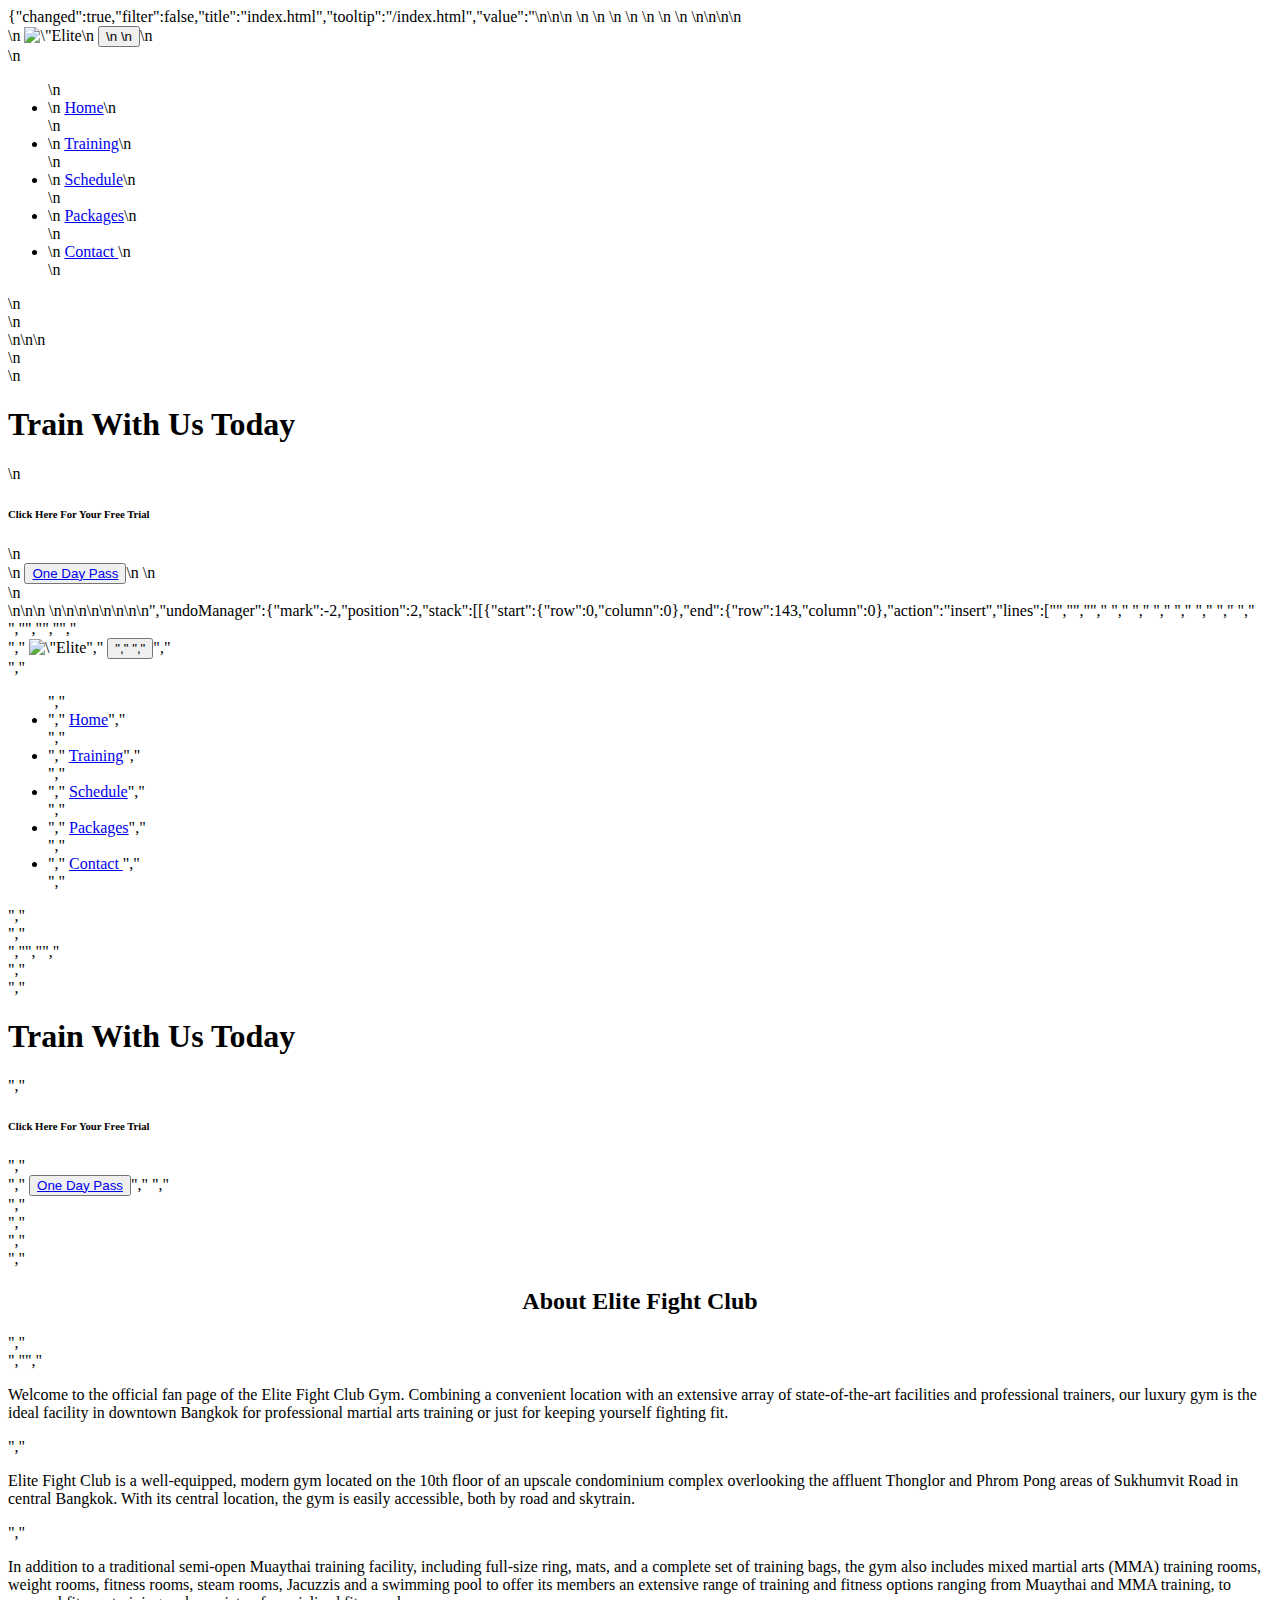
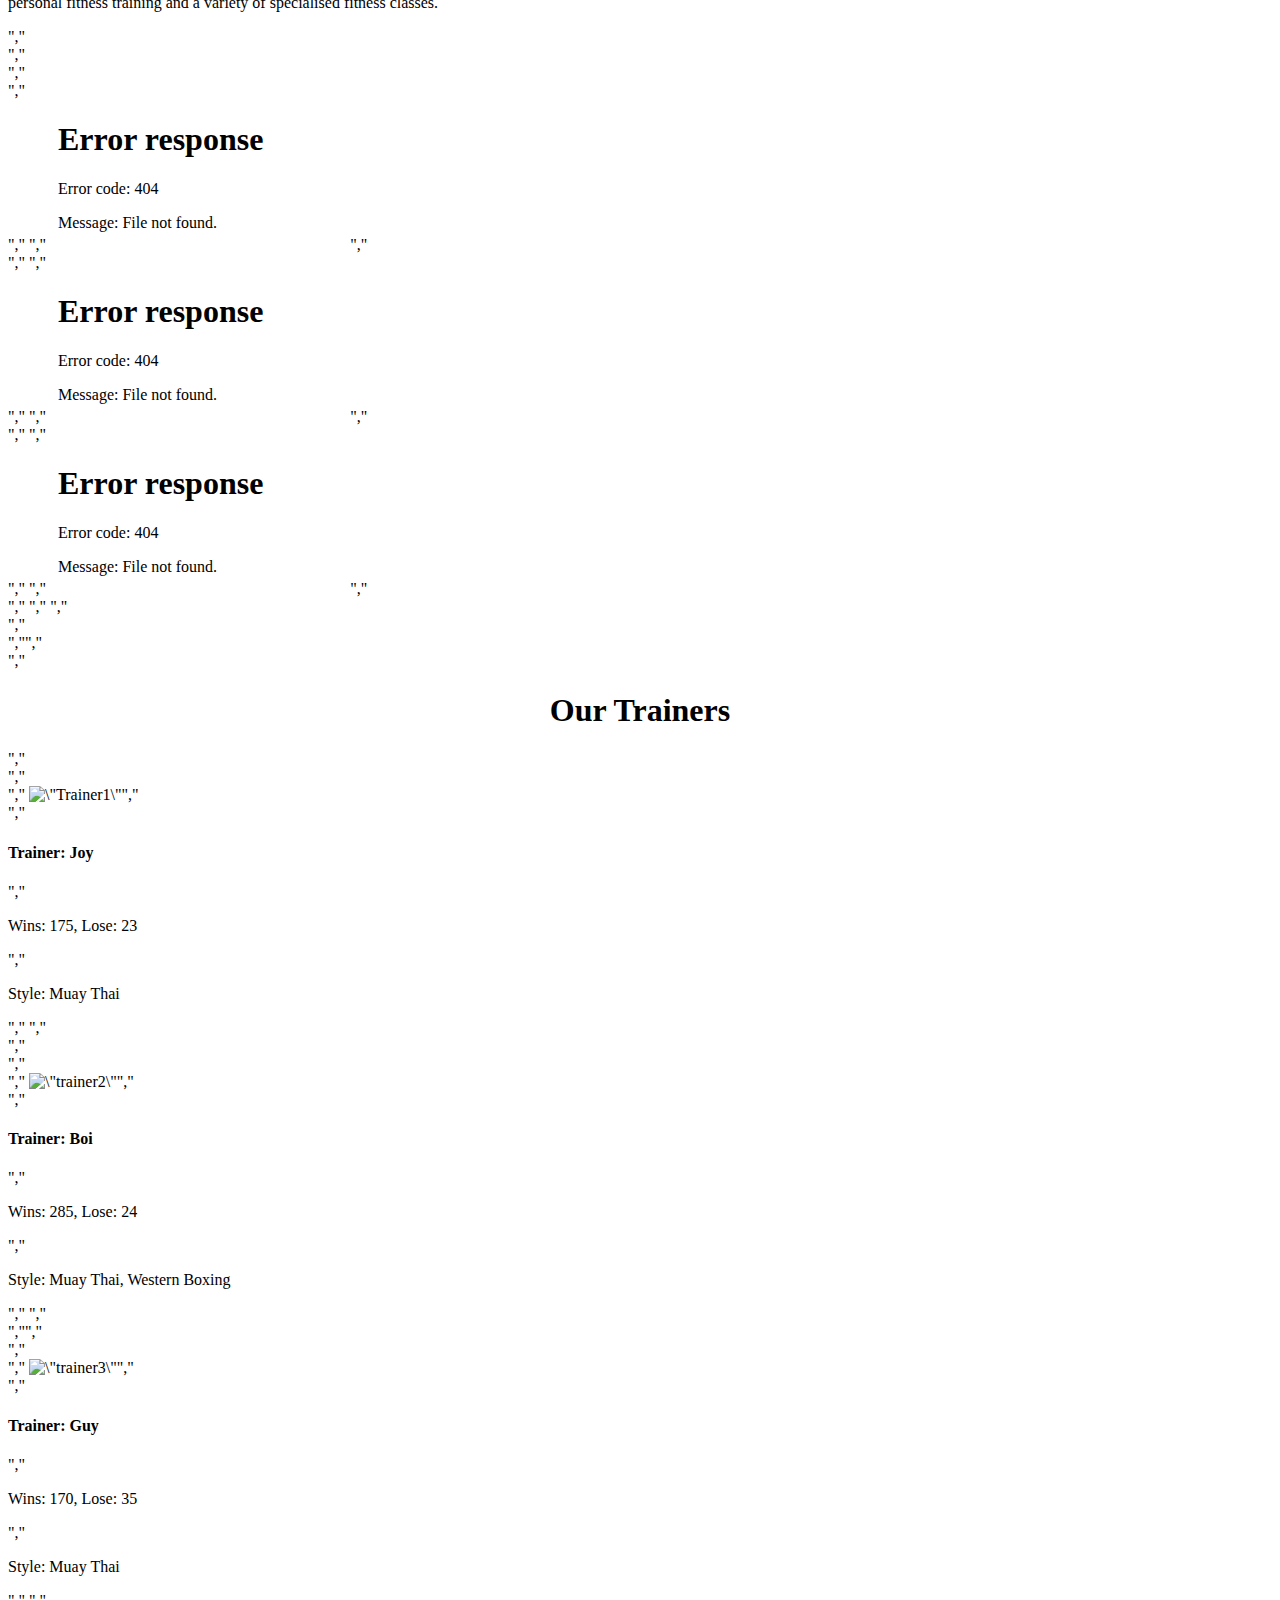
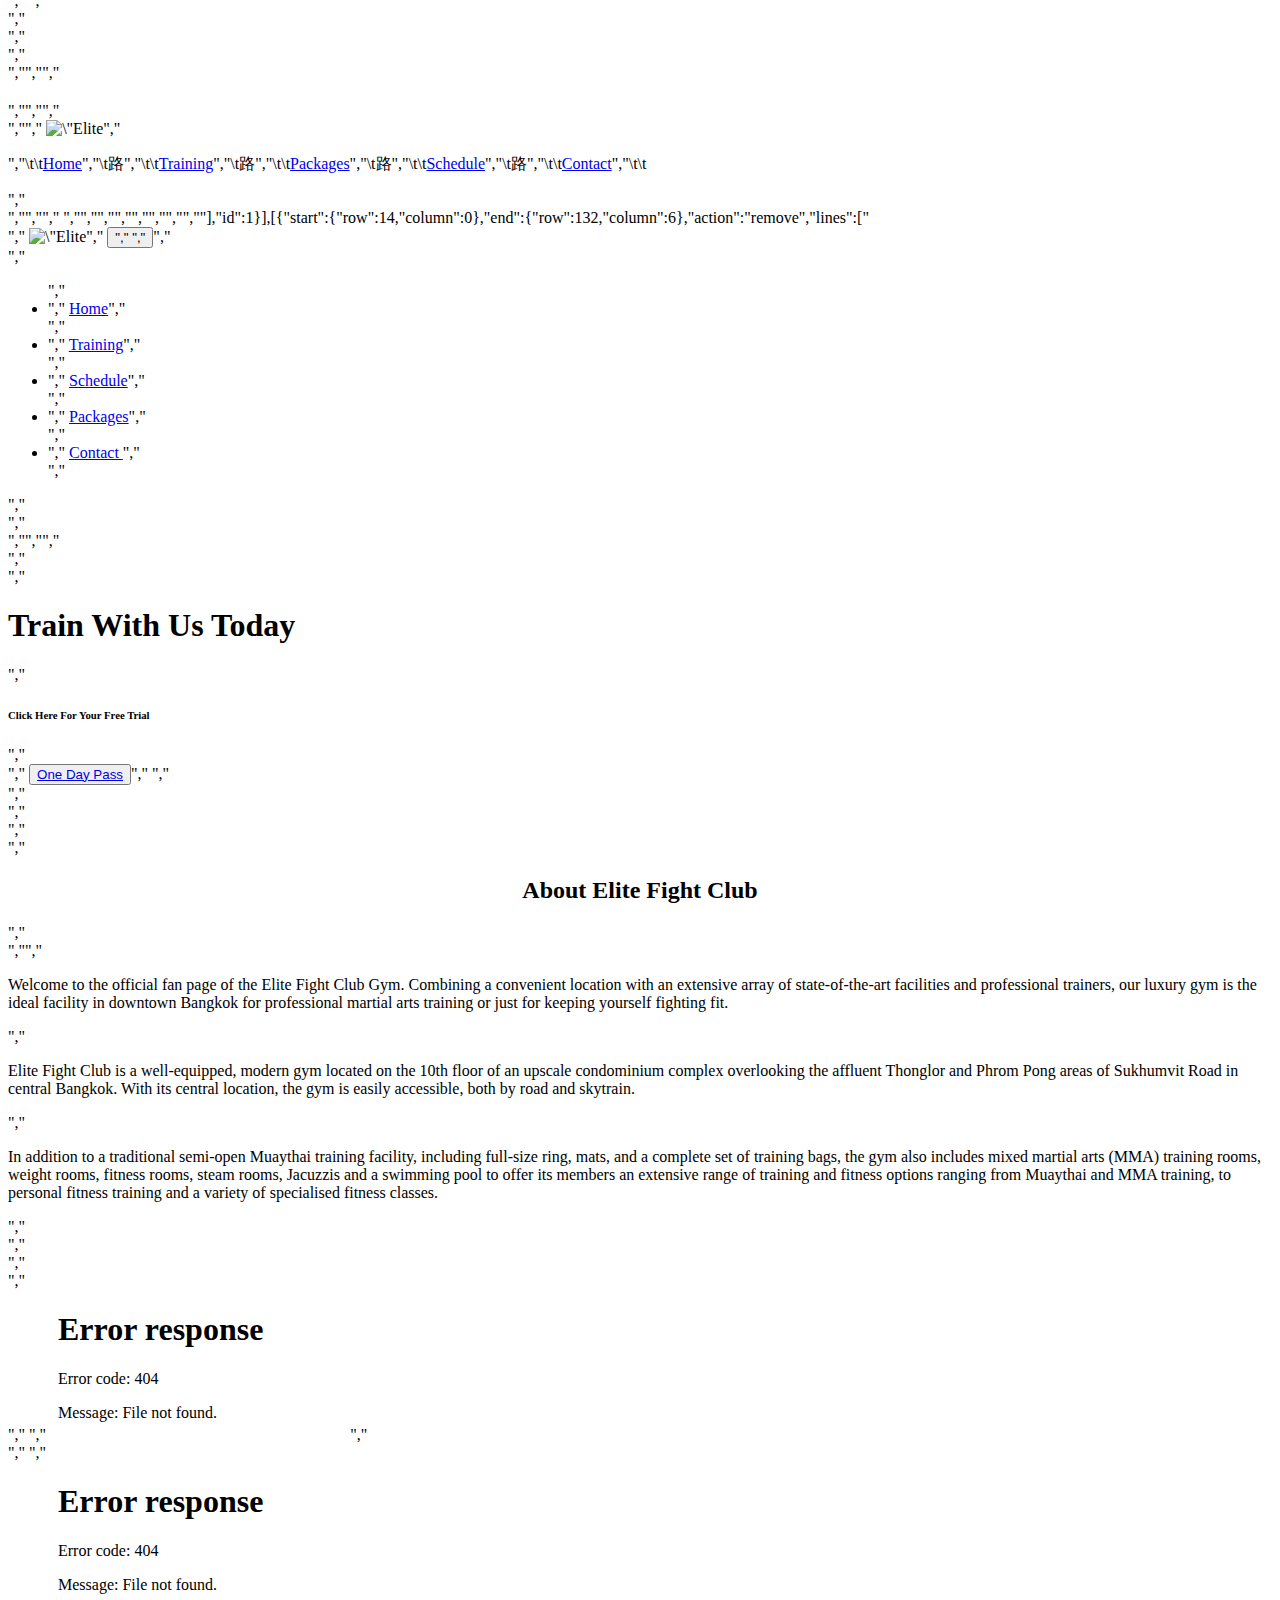
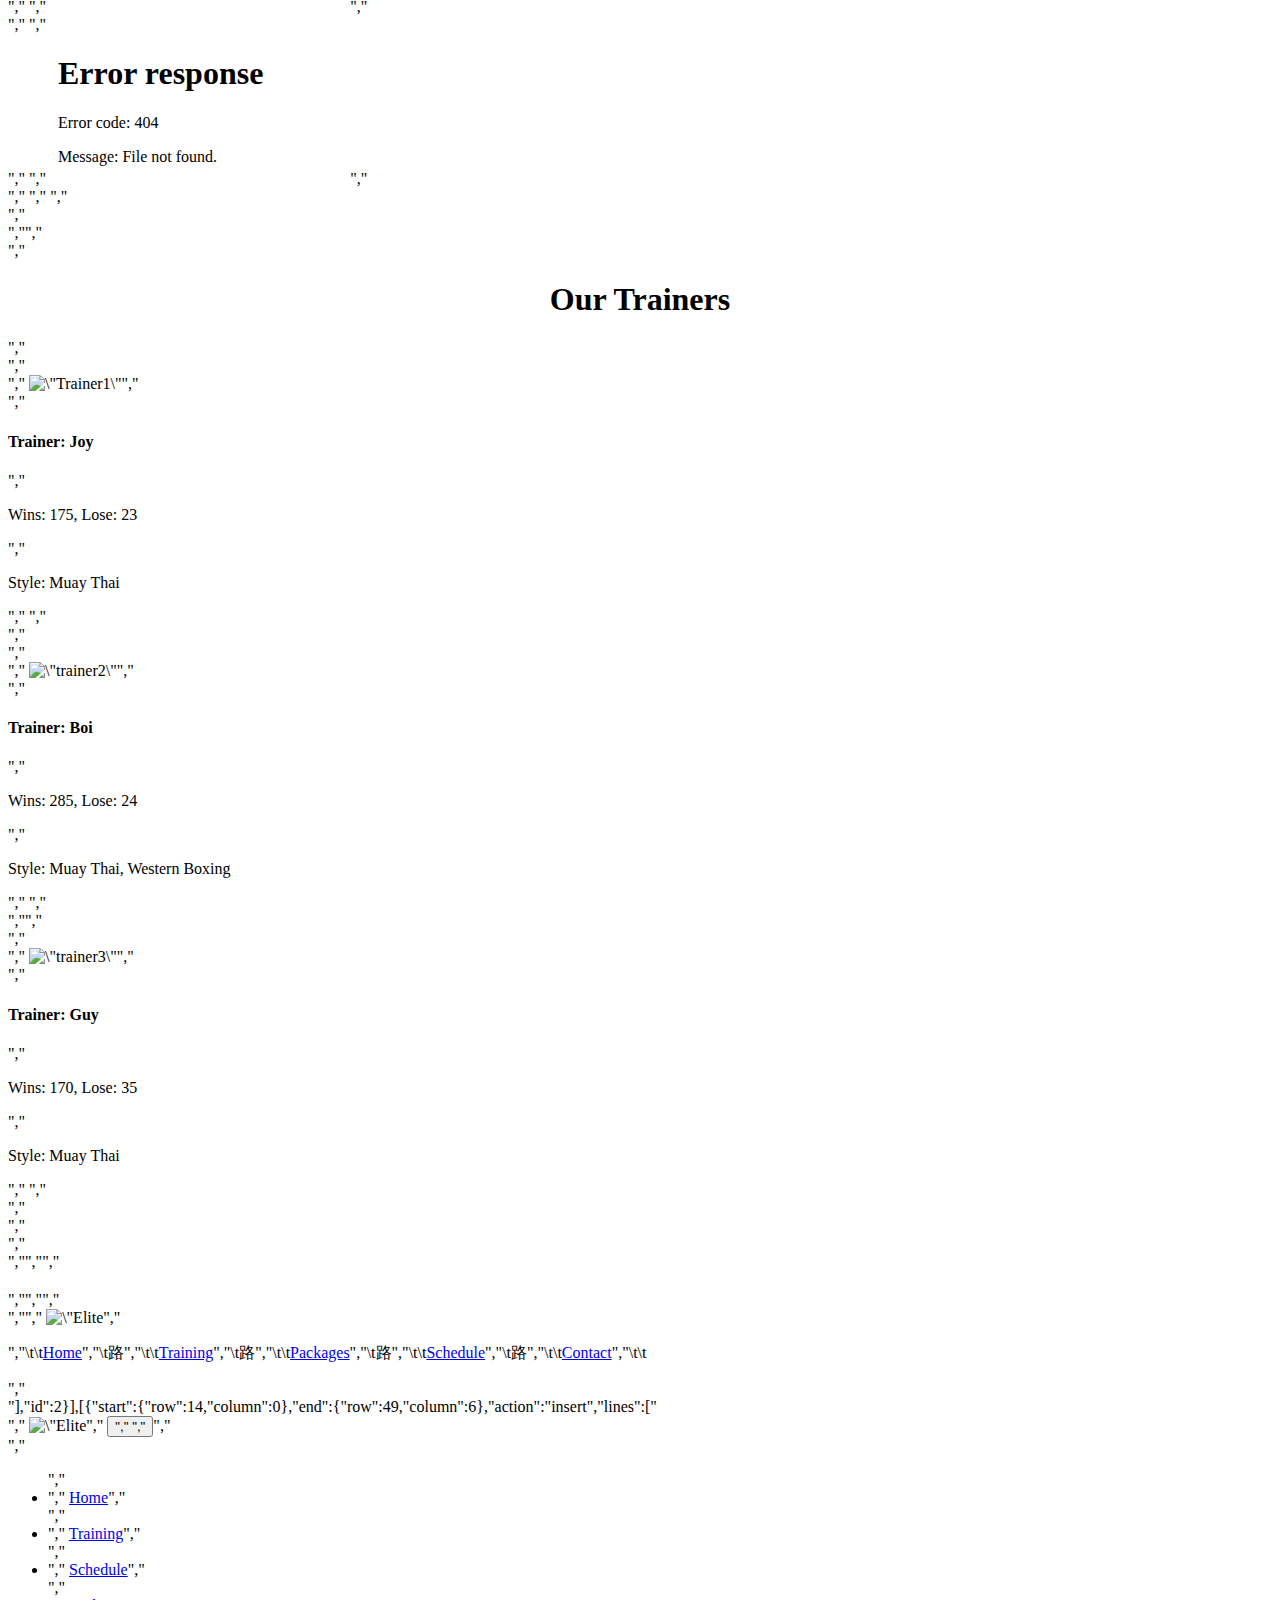
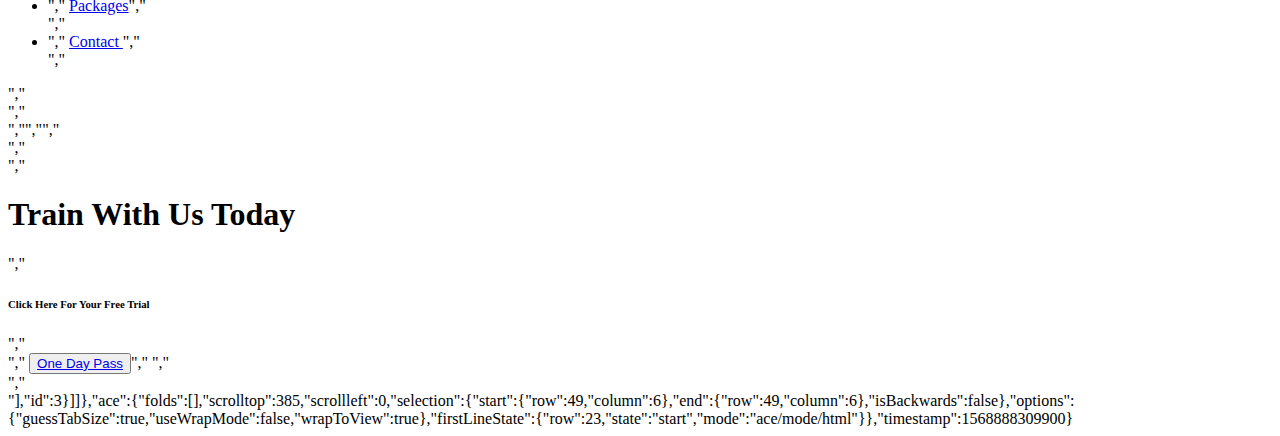
==== .c9/metadata/environment/index.html @ b1c4db04 "added nav bar and hero image" ====
{"changed":true,"filter":false,"title":"index.html","tooltip":"/index.html","value":"<!DOCTYPE html>\n<html lang=\"en\">\n<head>\n  <title>Boxing Gym Project</title>\n  <meta charset=\"utf-8\">\n  <meta name=\"viewport\" content=\"width=device-width, initial-scale=1\">\n  <link rel=\"stylesheet\" href=\"https://maxcdn.bootstrapcdn.com/bootstrap/4.3.1/css/bootstrap.min.css\">\n  <script src=\"https://ajax.googleapis.com/ajax/libs/jquery/3.4.1/jquery.min.js\"></script>\n  <script src=\"https://cdnjs.cloudflare.com/ajax/libs/popper.js/1.14.7/umd/popper.min.js\"></script>\n  <script src=\"https://maxcdn.bootstrapcdn.com/bootstrap/4.3.1/js/bootstrap.min.js\"></script>\n  <link href=\"style.css\" rel=\"stylesheet\" type=\"text/css\" />\n</head>\n<body>\n\n<nav class=\"navbar navbar-expand-md navbar-dark\">\n  <img src=\"images/banner1.png\" alt=\"Elite Fight Club\" style=\"width:200px;\">\n  <button class=\"navbar-toggler\" type=\"button\" data-toggle=\"collapse\" data-target=\"#collapsibleNavbar\">\n    <span class=\"navbar-toggler-icon\"></span>\n  </button>\n  <div class=\"collapse navbar-collapse\" id=\"collapsibleNavbar\">\n    <ul class=\"navbar-nav\">\n      <li class=\"nav-item\">\n        <a class=\"nav-link\" href=\"index.html\">Home</a>\n      </li>\n      <li class=\"nav-item\">\n        <a class=\"nav-link\" href=\"training.html\">Training</a>\n      </li>\n      <li class=\"nav-item\">\n        <a class=\"nav-link\" href=\"schedule.html\">Schedule</a>\n      </li>  \n      <li class=\"nav-item\">\n        <a class=\"nav-link\" href=\"packages.html\">Packages</a>\n      </li>   \n      <li class=\"nav-item\">\n        <a class=\"nav-link\" href=\"contact.html\">Contact </a>\n      </li> \n    </ul>\n  </div>  \n</nav>\n\n\n<div class=\"hero-image\">\n  <div class=\"hero-text\">\n    <h1>Train With Us Today</h1>\n    <h6>Click Here For Your Free Trial</h6>\n    <br/>\n    <button><a href=\"contact.html\">One Day Pass</a></button>\n    \n  </div>\n</div>\n\n</body>\n</html> \n\n<script src=\"script.js\"></script>\n</body>\n</html>\n\n\n\n","undoManager":{"mark":-2,"position":2,"stack":[[{"start":{"row":0,"column":0},"end":{"row":143,"column":0},"action":"insert","lines":["<!DOCTYPE html>","<html lang=\"en\">","<head>","  <title>Boxing Gym Project</title>","  <meta charset=\"utf-8\">","  <meta name=\"viewport\" content=\"width=device-width, initial-scale=1\">","  <link rel=\"stylesheet\" href=\"https://maxcdn.bootstrapcdn.com/bootstrap/4.3.1/css/bootstrap.min.css\">","  <script src=\"https://ajax.googleapis.com/ajax/libs/jquery/3.4.1/jquery.min.js\"></script>","  <script src=\"https://cdnjs.cloudflare.com/ajax/libs/popper.js/1.14.7/umd/popper.min.js\"></script>","  <script src=\"https://maxcdn.bootstrapcdn.com/bootstrap/4.3.1/js/bootstrap.min.js\"></script>","  <link href=\"style.css\" rel=\"stylesheet\" type=\"text/css\" />","</head>","<body>","","<nav class=\"navbar navbar-expand-md navbar-dark\">","  <img src=\"images/banner1.png\" alt=\"Elite Fight Club\" style=\"width:200px;\">","  <button class=\"navbar-toggler\" type=\"button\" data-toggle=\"collapse\" data-target=\"#collapsibleNavbar\">","    <span class=\"navbar-toggler-icon\"></span>","  </button>","  <div class=\"collapse navbar-collapse\" id=\"collapsibleNavbar\">","    <ul class=\"navbar-nav\">","      <li class=\"nav-item\">","        <a class=\"nav-link\" href=\"index.html\">Home</a>","      </li>","      <li class=\"nav-item\">","        <a class=\"nav-link\" href=\"training.html\">Training</a>","      </li>","      <li class=\"nav-item\">","        <a class=\"nav-link\" href=\"schedule.html\">Schedule</a>","      </li>  ","      <li class=\"nav-item\">","        <a class=\"nav-link\" href=\"packages.html\">Packages</a>","      </li>   ","      <li class=\"nav-item\">","        <a class=\"nav-link\" href=\"contact.html\">Contact </a>","      </li> ","    </ul>","  </div>  ","</nav>","","","<div class=\"hero-image\">","  <div class=\"hero-text\">","    <h1>Train With Us Today</h1>","    <h6>Click Here For Your Free Trial</h6>","    <br/>","    <button><a href=\"contact.html\">One Day Pass</a></button>","    ","  </div>","</div>","<div class=\"container-fluid\">","  <br/>","  <h2 align='center'>About Elite Fight Club</h2>","  <br/>","","  <p class=\"text-justify\">Welcome to the official fan page of the Elite Fight Club Gym. Combining a convenient location with an extensive array of state-of-the-art facilities and professional trainers, our luxury gym is the ideal facility in downtown Bangkok for professional martial arts training or just for keeping yourself fighting fit.</p>","  <p class=\"text-justify\">Elite Fight Club is a well-equipped, modern gym located on the 10th floor of an upscale condominium complex overlooking the affluent Thonglor and Phrom Pong areas of Sukhumvit Road in central Bangkok. With its central location, the gym is easily accessible, both by road and skytrain.</p>","  <p class=\"text-justify\">In addition to a traditional semi-open Muaythai training facility, including full-size ring, mats, and a complete set of training bags, the gym also includes mixed martial arts (MMA) training rooms, weight rooms, fitness rooms, steam rooms, Jacuzzis and a swimming pool to offer its members an extensive range of training and fitness options ranging from Muaythai and MMA training, to personal fitness training and a variety of specialised fitness classes.</p>","</div>","<div class=\"container-fluid\">","  <div class=\"row\">","  <div class=\"column\">","    ","    <iframe width=\"400\" height=\"300\" src=\"https://www.youtube.com/embed/GxixYoEFprk\" frameborder=\"0\" allow=\"accelerometer; autoplay; encrypted-media; gyroscope; picture-in-picture\" allowfullscreen></iframe>","  </div>","  ","  <div class=\"column\">","    ","    <iframe width=\"400\" height=\"300\" src=\"https://www.youtube.com/embed/r7V7gHE11P8\" frameborder=\"0\" allow=\"accelerometer; autoplay; encrypted-media; gyroscope; picture-in-picture\" allowfullscreen></iframe>","  </div>","  ","  <div class=\"column\">","    ","    <iframe width=\"400\" height=\"300\" src=\"https://www.youtube.com/embed/Yy4F-HZTTZk\" frameborder=\"0\" allow=\"accelerometer; autoplay; encrypted-media; gyroscope; picture-in-picture\" allowfullscreen></iframe>","  </div>","  "," ","  </div>","</div>","","<div class=\"container-fluid1\">","  <h1 align='center'>Our Trainers</h1>","  <div class=\"row\">","  <div class=\"column\">","    <img src=\"images/trainer1.jpg\" alt=\"Trainer1\" style=\"width:100%\">","    <div class=\"card-body\">","      <h4 class=\"card-title\">Trainer: Joy</h4>","      <p class=\"card-text\">Wins: 175, Lose: 23</p>","      <p class=\"card-text\">Style: Muay Thai</p>","      ","    </div>","  </div>","  <div class=\"column\">","    <img src=\"images/trainer2.jpg\" alt=\"trainer2\" style=\"width:100%\">","    <div class=\"card-body\">","      <h4 class=\"card-title\">Trainer: Boi</h4>","      <p class=\"card-text\">Wins: 285, Lose: 24</p>","      <p class=\"card-text\">Style: Muay Thai, Western Boxing</p>","      ","    </div>","","  </div>","  <div class=\"column\">","    <img src=\"images/trainer3.jpg\" alt=\"trainer3\" style=\"width:100%\">","    <div class=\"card-body\">","      <h4 class=\"card-title\">Trainer: Guy</h4>","      <p class=\"card-text\">Wins: 170, Lose: 35</p>","      <p class=\"card-text\">Style: Muay Thai</p>","      ","    </div>","  </div>","</div>","</div>","","","<div style='height:20px'></div>","","","<div class=\"footer\">","","  <img src=\"images/banner1.png\" alt=\"Elite Fight Club\" style=\"width:400px;\">","  <p class=\"footer-links\">","\t\t<a href=\"index.html\">Home</a>","\t·","\t\t<a href=\"training.html\">Training</a>","\t·","\t\t<a href=\"packages.html\">Packages</a>","\t·","\t\t<a href=\"schedule.html\">Schedule</a>","\t·","\t\t<a href=\"contact.html\">Contact</a>","\t\t</p>","</div>","","</body>","</html> ","","<script src=\"script.js\"></script>","</body>","</html>","","","",""],"id":1}],[{"start":{"row":14,"column":0},"end":{"row":132,"column":6},"action":"remove","lines":["<nav class=\"navbar navbar-expand-md navbar-dark\">","  <img src=\"images/banner1.png\" alt=\"Elite Fight Club\" style=\"width:200px;\">","  <button class=\"navbar-toggler\" type=\"button\" data-toggle=\"collapse\" data-target=\"#collapsibleNavbar\">","    <span class=\"navbar-toggler-icon\"></span>","  </button>","  <div class=\"collapse navbar-collapse\" id=\"collapsibleNavbar\">","    <ul class=\"navbar-nav\">","      <li class=\"nav-item\">","        <a class=\"nav-link\" href=\"index.html\">Home</a>","      </li>","      <li class=\"nav-item\">","        <a class=\"nav-link\" href=\"training.html\">Training</a>","      </li>","      <li class=\"nav-item\">","        <a class=\"nav-link\" href=\"schedule.html\">Schedule</a>","      </li>  ","      <li class=\"nav-item\">","        <a class=\"nav-link\" href=\"packages.html\">Packages</a>","      </li>   ","      <li class=\"nav-item\">","        <a class=\"nav-link\" href=\"contact.html\">Contact </a>","      </li> ","    </ul>","  </div>  ","</nav>","","","<div class=\"hero-image\">","  <div class=\"hero-text\">","    <h1>Train With Us Today</h1>","    <h6>Click Here For Your Free Trial</h6>","    <br/>","    <button><a href=\"contact.html\">One Day Pass</a></button>","    ","  </div>","</div>","<div class=\"container-fluid\">","  <br/>","  <h2 align='center'>About Elite Fight Club</h2>","  <br/>","","  <p class=\"text-justify\">Welcome to the official fan page of the Elite Fight Club Gym. Combining a convenient location with an extensive array of state-of-the-art facilities and professional trainers, our luxury gym is the ideal facility in downtown Bangkok for professional martial arts training or just for keeping yourself fighting fit.</p>","  <p class=\"text-justify\">Elite Fight Club is a well-equipped, modern gym located on the 10th floor of an upscale condominium complex overlooking the affluent Thonglor and Phrom Pong areas of Sukhumvit Road in central Bangkok. With its central location, the gym is easily accessible, both by road and skytrain.</p>","  <p class=\"text-justify\">In addition to a traditional semi-open Muaythai training facility, including full-size ring, mats, and a complete set of training bags, the gym also includes mixed martial arts (MMA) training rooms, weight rooms, fitness rooms, steam rooms, Jacuzzis and a swimming pool to offer its members an extensive range of training and fitness options ranging from Muaythai and MMA training, to personal fitness training and a variety of specialised fitness classes.</p>","</div>","<div class=\"container-fluid\">","  <div class=\"row\">","  <div class=\"column\">","    ","    <iframe width=\"400\" height=\"300\" src=\"https://www.youtube.com/embed/GxixYoEFprk\" frameborder=\"0\" allow=\"accelerometer; autoplay; encrypted-media; gyroscope; picture-in-picture\" allowfullscreen></iframe>","  </div>","  ","  <div class=\"column\">","    ","    <iframe width=\"400\" height=\"300\" src=\"https://www.youtube.com/embed/r7V7gHE11P8\" frameborder=\"0\" allow=\"accelerometer; autoplay; encrypted-media; gyroscope; picture-in-picture\" allowfullscreen></iframe>","  </div>","  ","  <div class=\"column\">","    ","    <iframe width=\"400\" height=\"300\" src=\"https://www.youtube.com/embed/Yy4F-HZTTZk\" frameborder=\"0\" allow=\"accelerometer; autoplay; encrypted-media; gyroscope; picture-in-picture\" allowfullscreen></iframe>","  </div>","  "," ","  </div>","</div>","","<div class=\"container-fluid1\">","  <h1 align='center'>Our Trainers</h1>","  <div class=\"row\">","  <div class=\"column\">","    <img src=\"images/trainer1.jpg\" alt=\"Trainer1\" style=\"width:100%\">","    <div class=\"card-body\">","      <h4 class=\"card-title\">Trainer: Joy</h4>","      <p class=\"card-text\">Wins: 175, Lose: 23</p>","      <p class=\"card-text\">Style: Muay Thai</p>","      ","    </div>","  </div>","  <div class=\"column\">","    <img src=\"images/trainer2.jpg\" alt=\"trainer2\" style=\"width:100%\">","    <div class=\"card-body\">","      <h4 class=\"card-title\">Trainer: Boi</h4>","      <p class=\"card-text\">Wins: 285, Lose: 24</p>","      <p class=\"card-text\">Style: Muay Thai, Western Boxing</p>","      ","    </div>","","  </div>","  <div class=\"column\">","    <img src=\"images/trainer3.jpg\" alt=\"trainer3\" style=\"width:100%\">","    <div class=\"card-body\">","      <h4 class=\"card-title\">Trainer: Guy</h4>","      <p class=\"card-text\">Wins: 170, Lose: 35</p>","      <p class=\"card-text\">Style: Muay Thai</p>","      ","    </div>","  </div>","</div>","</div>","","","<div style='height:20px'></div>","","","<div class=\"footer\">","","  <img src=\"images/banner1.png\" alt=\"Elite Fight Club\" style=\"width:400px;\">","  <p class=\"footer-links\">","\t\t<a href=\"index.html\">Home</a>","\t·","\t\t<a href=\"training.html\">Training</a>","\t·","\t\t<a href=\"packages.html\">Packages</a>","\t·","\t\t<a href=\"schedule.html\">Schedule</a>","\t·","\t\t<a href=\"contact.html\">Contact</a>","\t\t</p>","</div>"],"id":2}],[{"start":{"row":14,"column":0},"end":{"row":49,"column":6},"action":"insert","lines":["<nav class=\"navbar navbar-expand-md navbar-dark\">","  <img src=\"images/banner1.png\" alt=\"Elite Fight Club\" style=\"width:200px;\">","  <button class=\"navbar-toggler\" type=\"button\" data-toggle=\"collapse\" data-target=\"#collapsibleNavbar\">","    <span class=\"navbar-toggler-icon\"></span>","  </button>","  <div class=\"collapse navbar-collapse\" id=\"collapsibleNavbar\">","    <ul class=\"navbar-nav\">","      <li class=\"nav-item\">","        <a class=\"nav-link\" href=\"index.html\">Home</a>","      </li>","      <li class=\"nav-item\">","        <a class=\"nav-link\" href=\"training.html\">Training</a>","      </li>","      <li class=\"nav-item\">","        <a class=\"nav-link\" href=\"schedule.html\">Schedule</a>","      </li>  ","      <li class=\"nav-item\">","        <a class=\"nav-link\" href=\"packages.html\">Packages</a>","      </li>   ","      <li class=\"nav-item\">","        <a class=\"nav-link\" href=\"contact.html\">Contact </a>","      </li> ","    </ul>","  </div>  ","</nav>","","","<div class=\"hero-image\">","  <div class=\"hero-text\">","    <h1>Train With Us Today</h1>","    <h6>Click Here For Your Free Trial</h6>","    <br/>","    <button><a href=\"contact.html\">One Day Pass</a></button>","    ","  </div>","</div>"],"id":3}]]},"ace":{"folds":[],"scrolltop":385,"scrollleft":0,"selection":{"start":{"row":49,"column":6},"end":{"row":49,"column":6},"isBackwards":false},"options":{"guessTabSize":true,"useWrapMode":false,"wrapToView":true},"firstLineState":{"row":23,"state":"start","mode":"ace/mode/html"}},"timestamp":1568888309900}
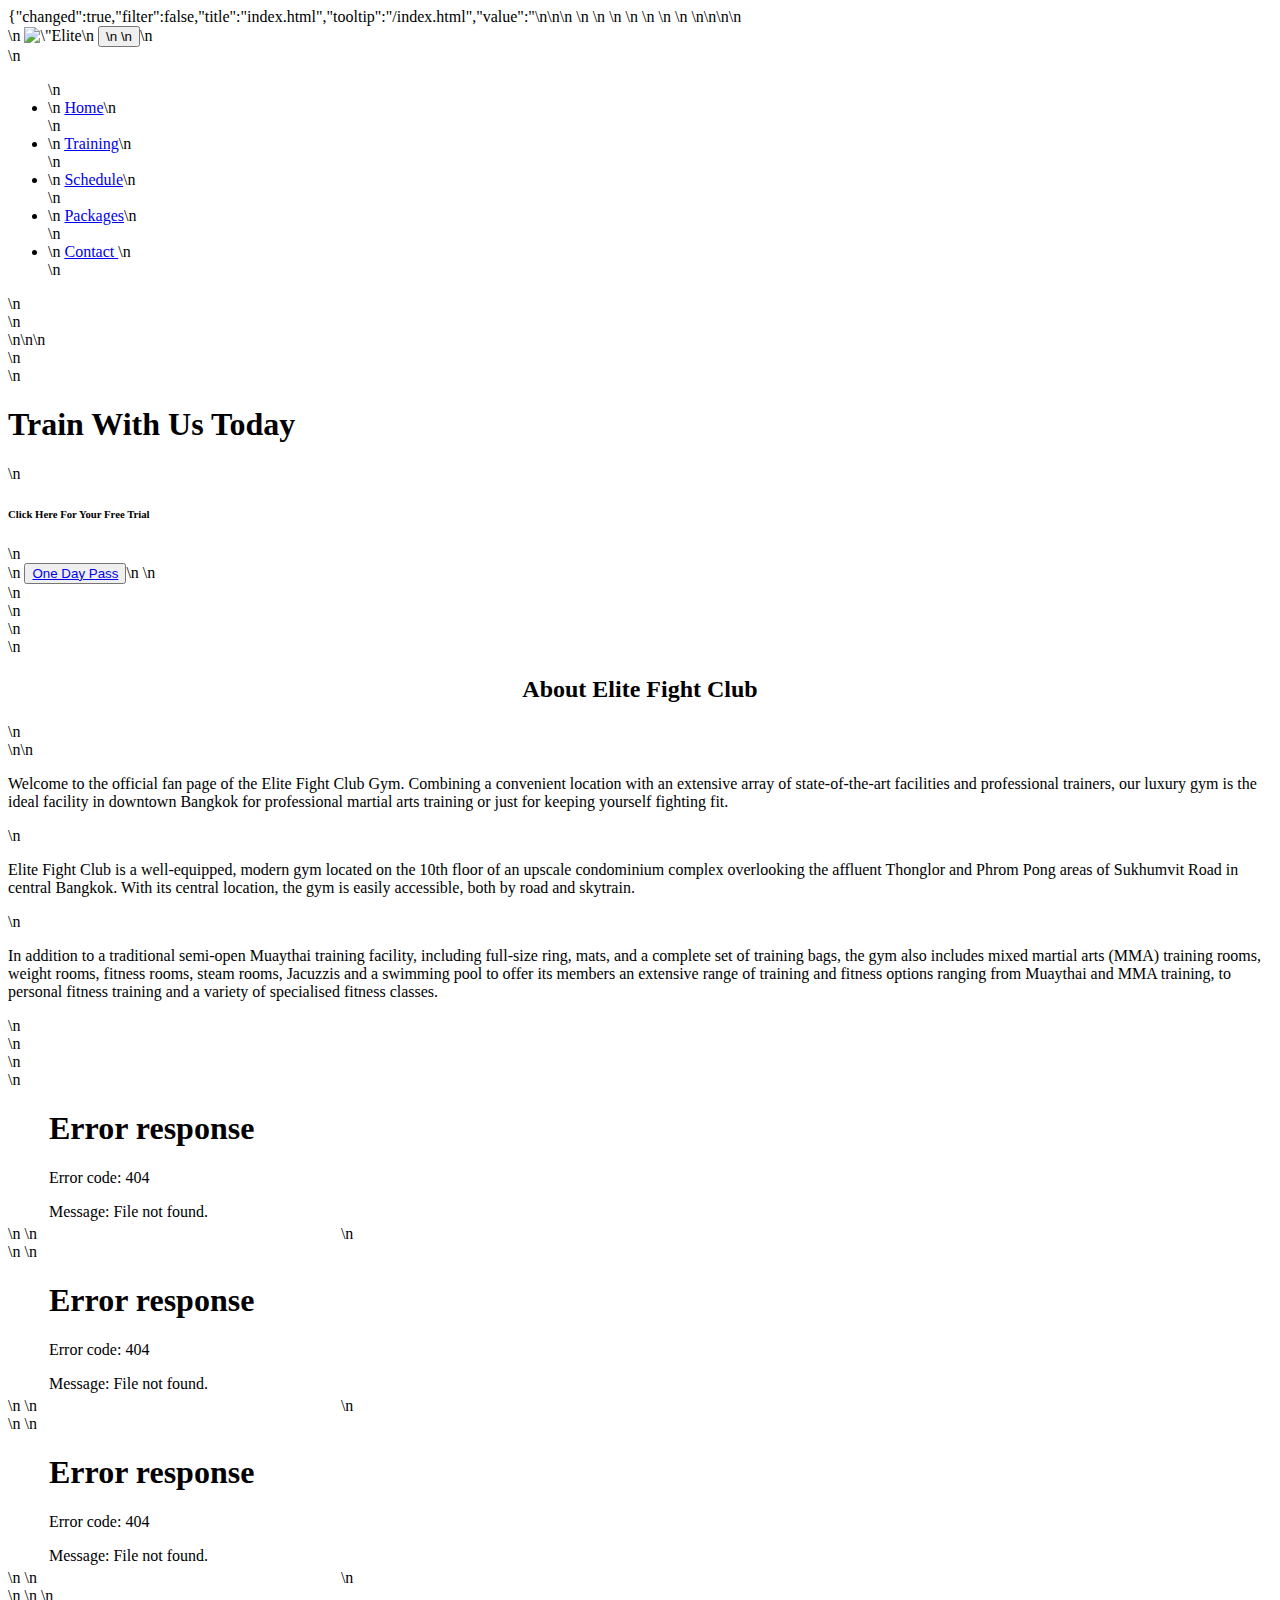
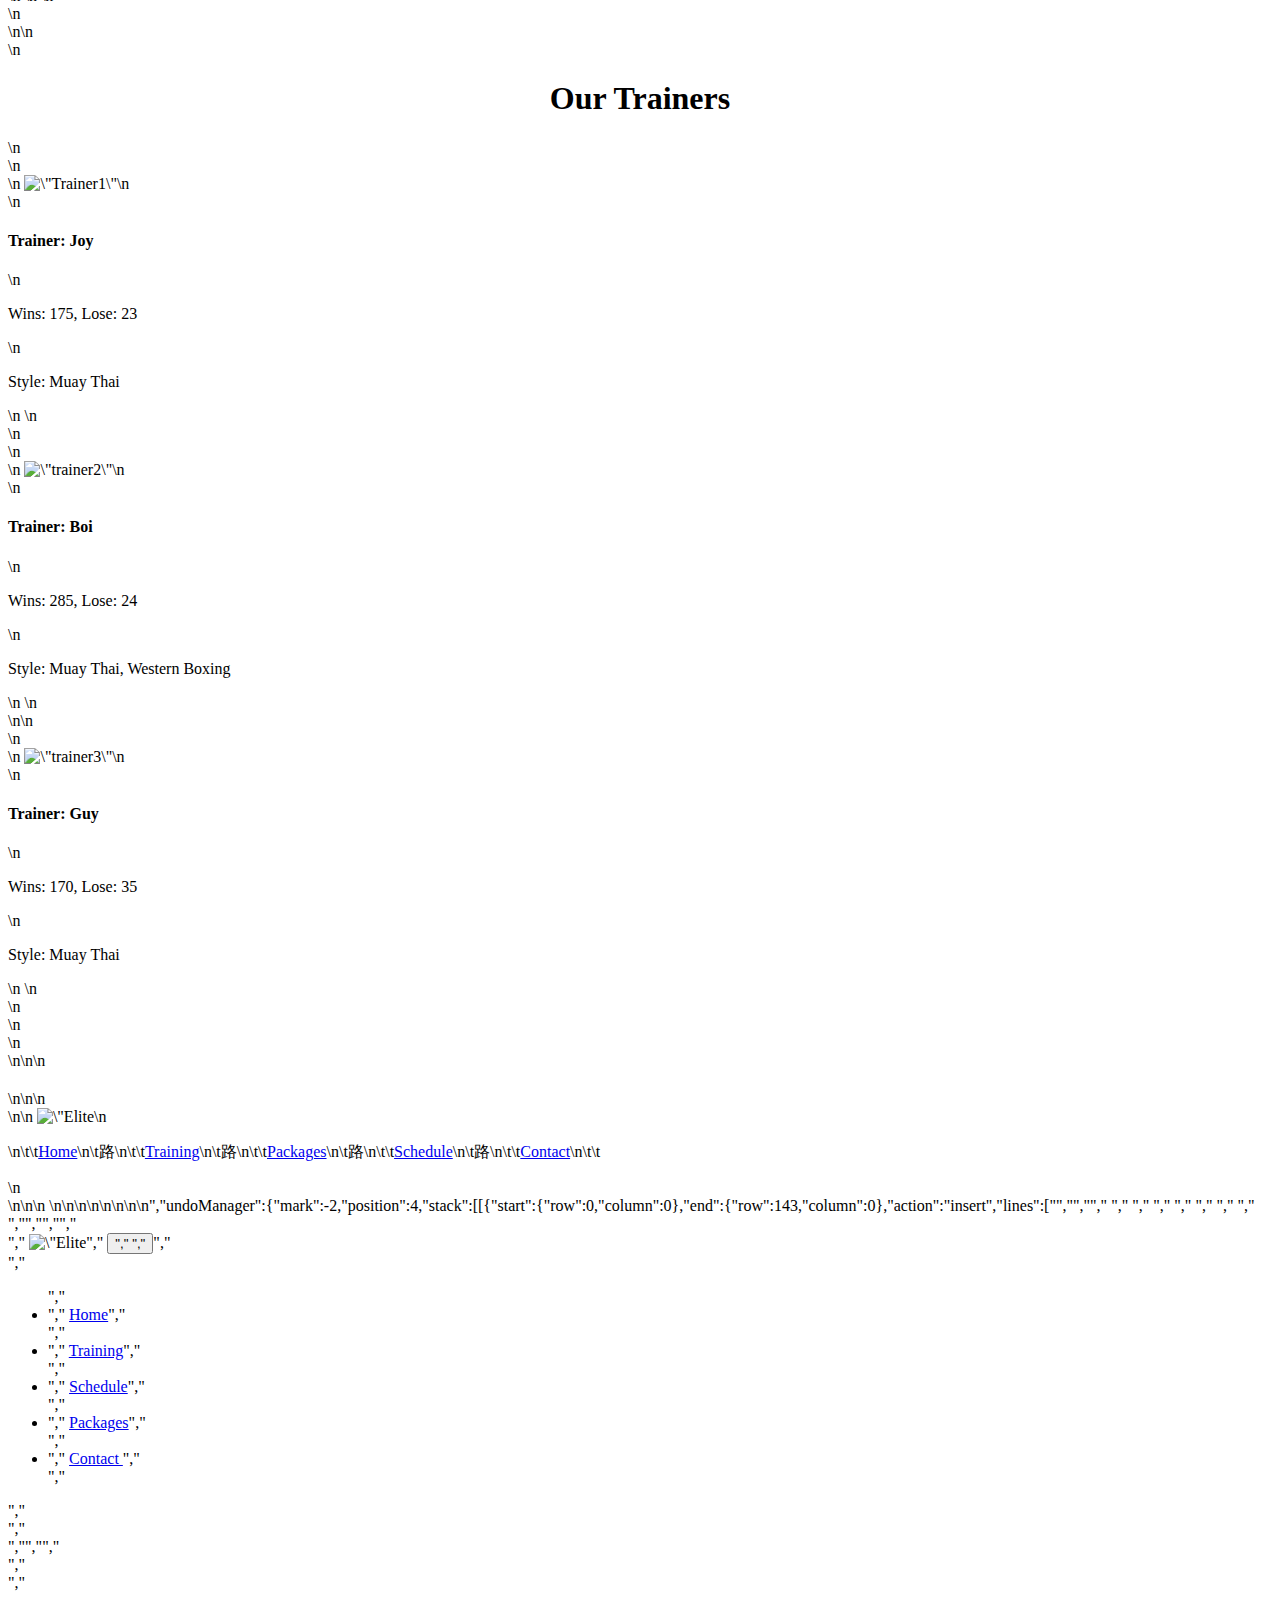
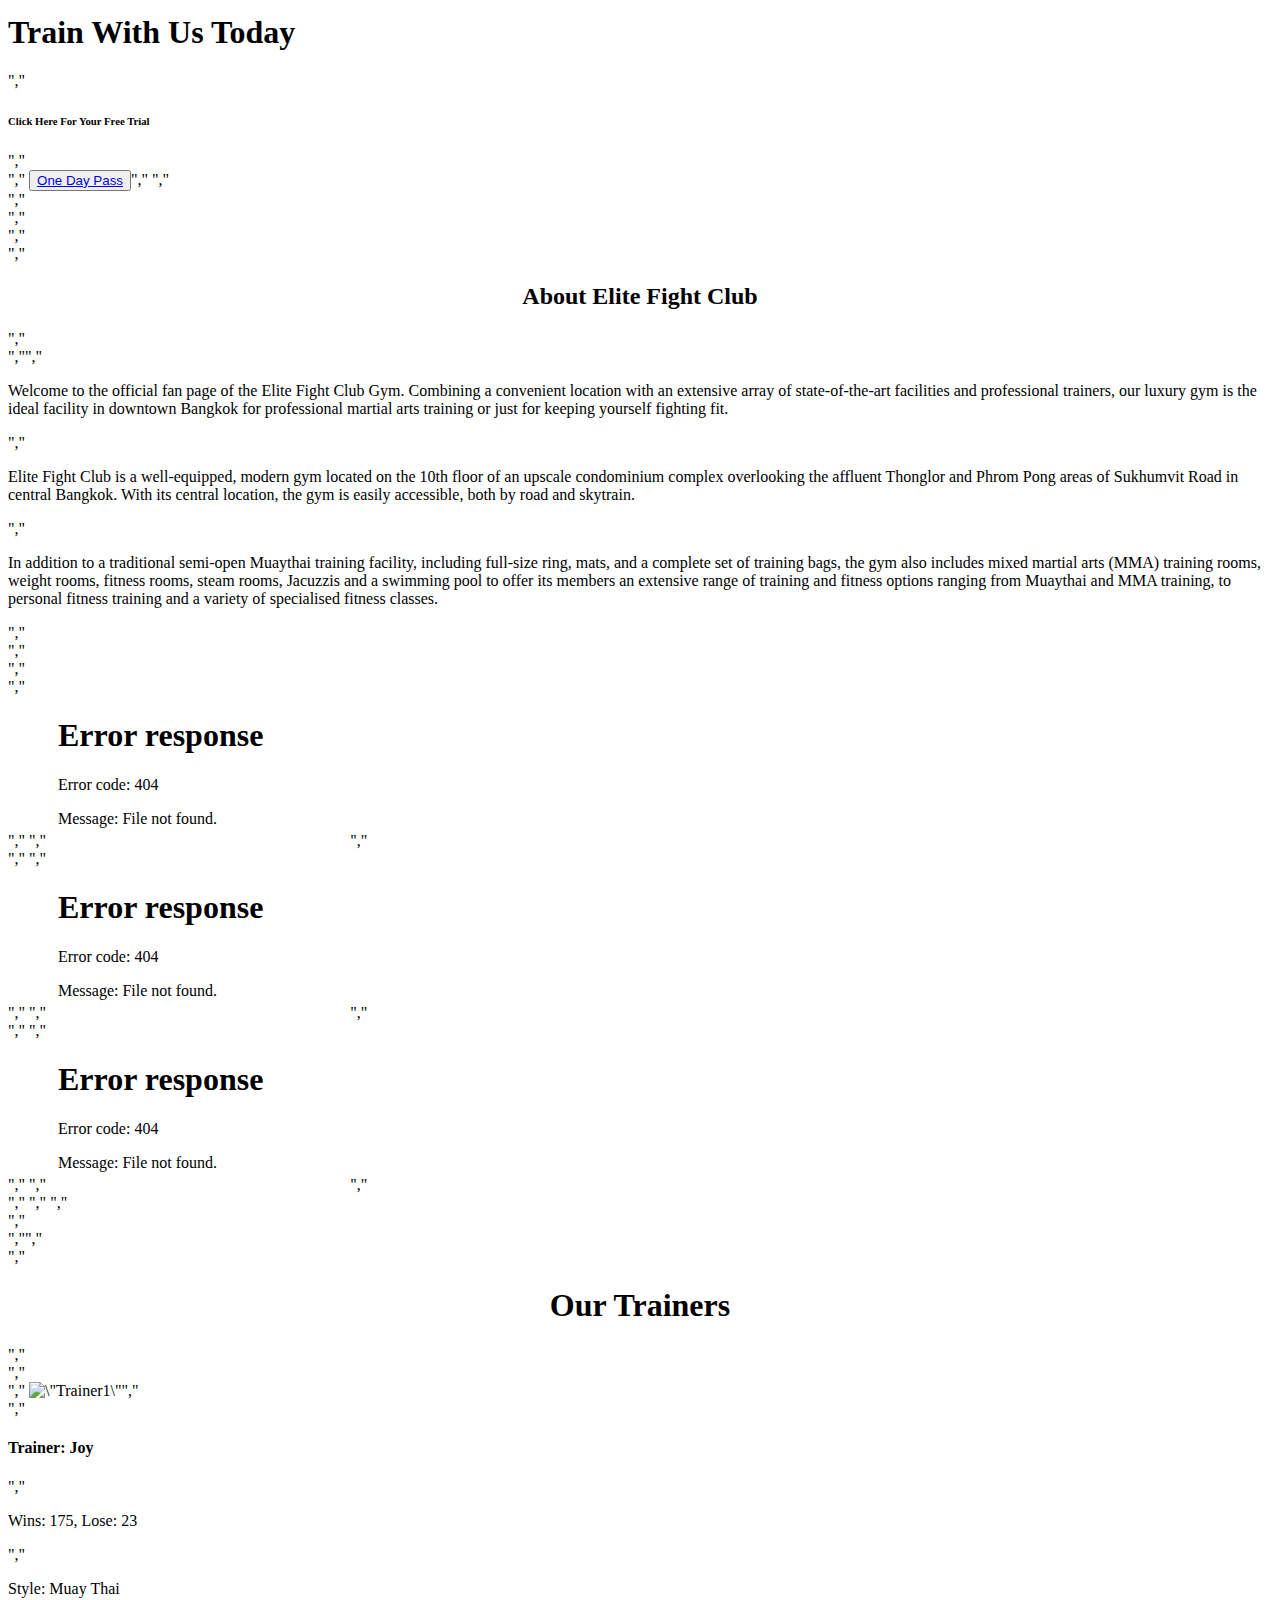
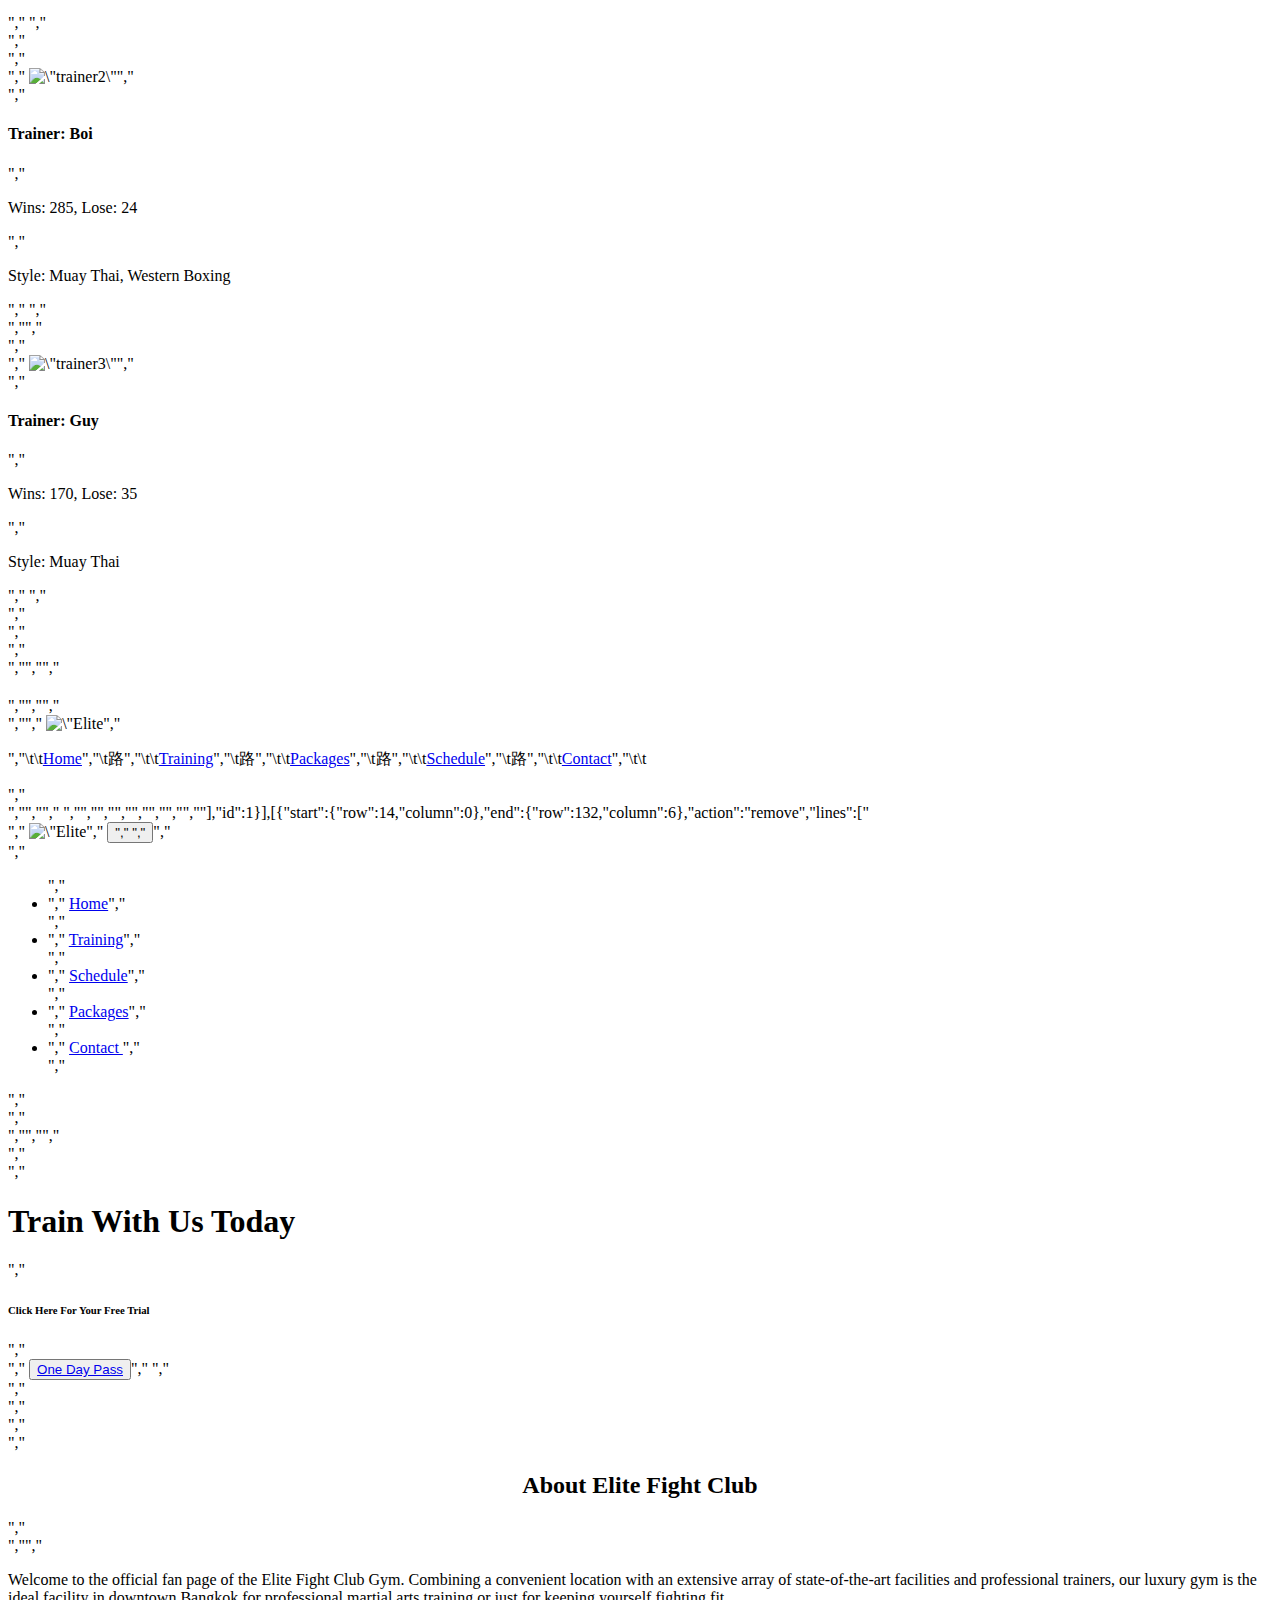
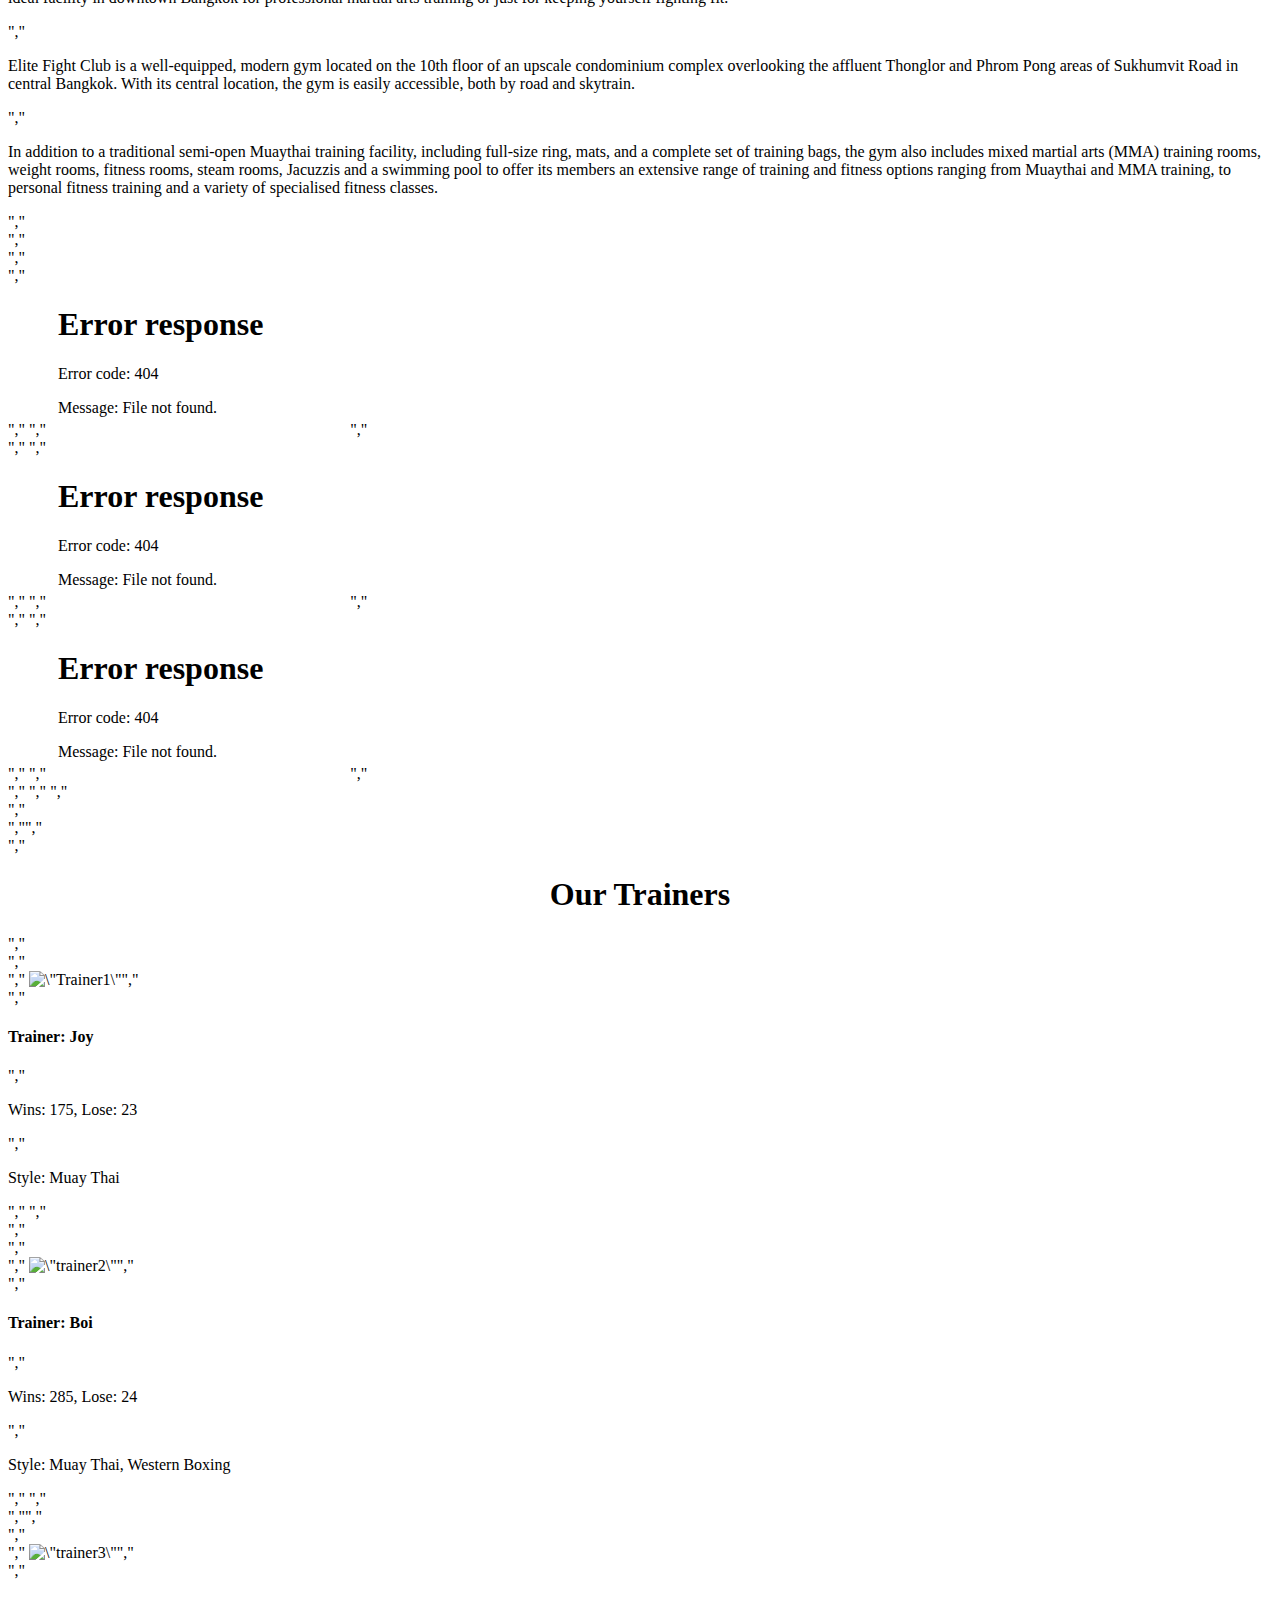
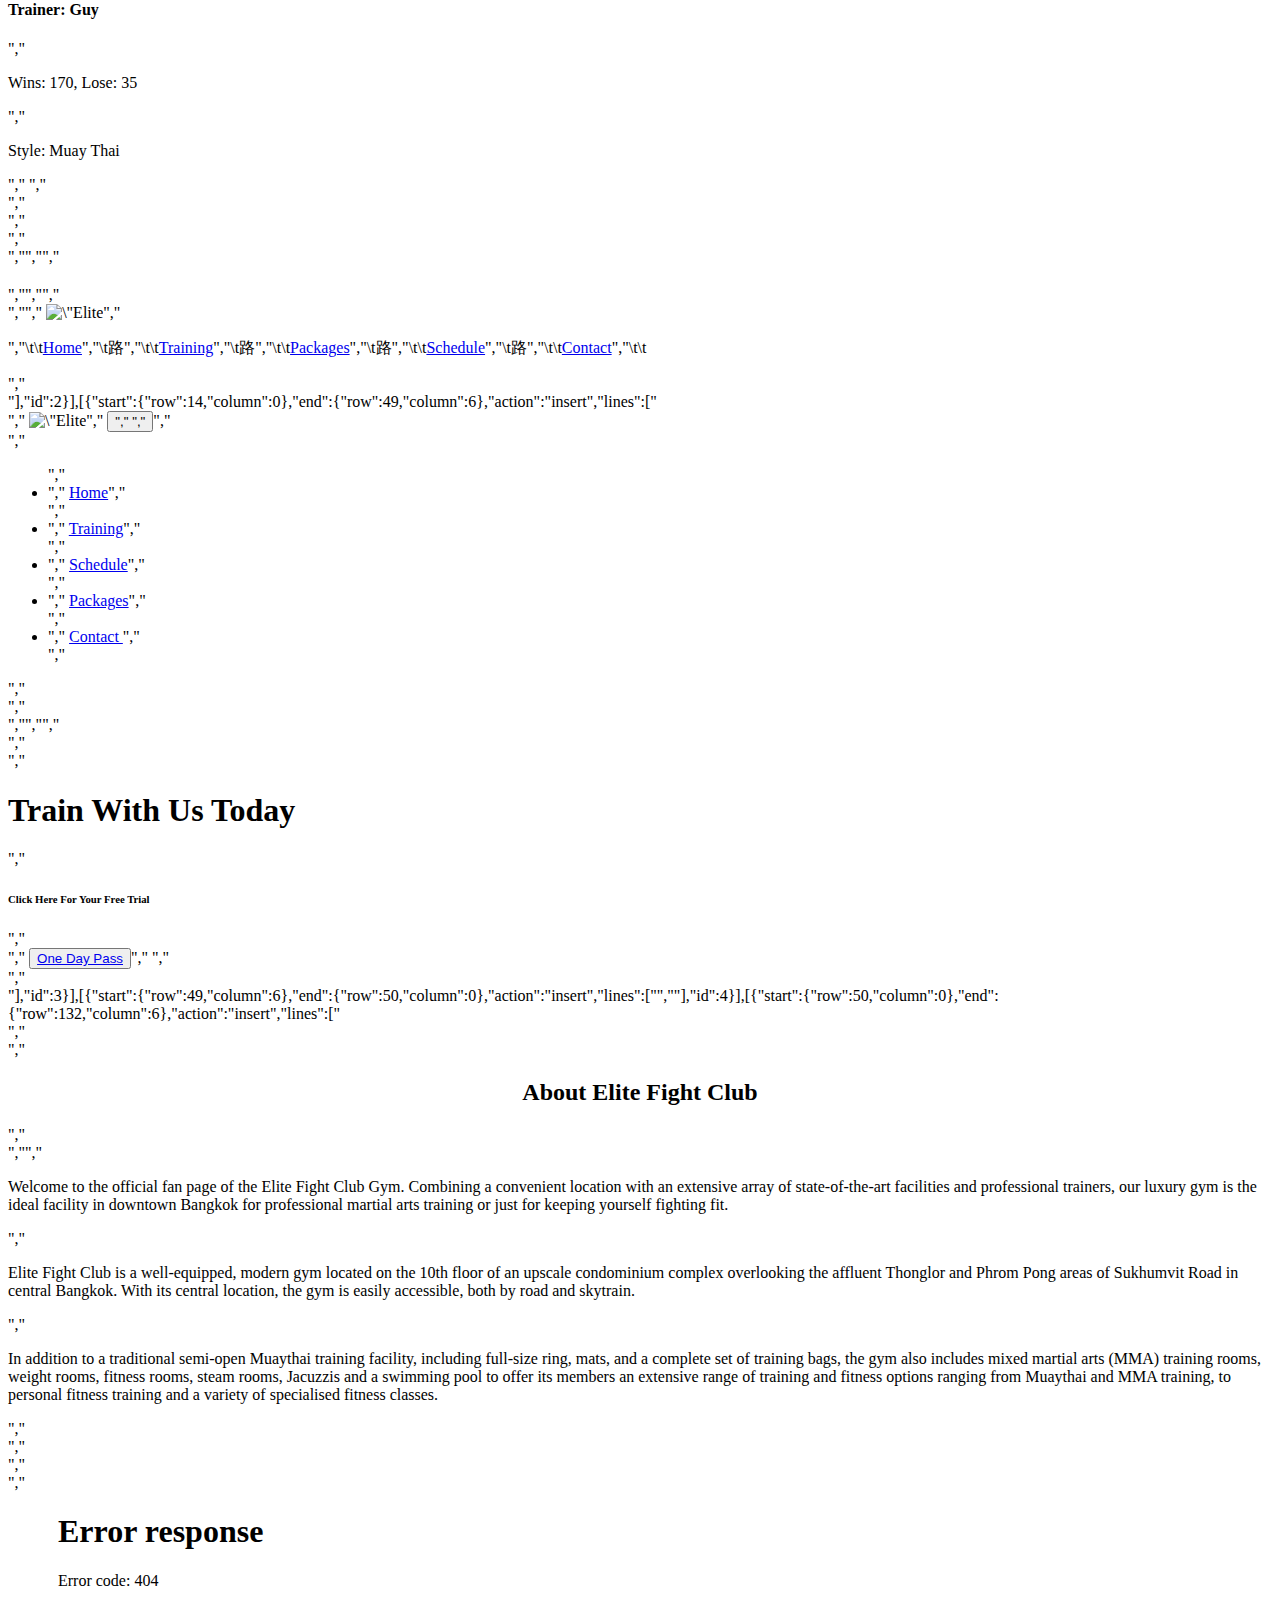
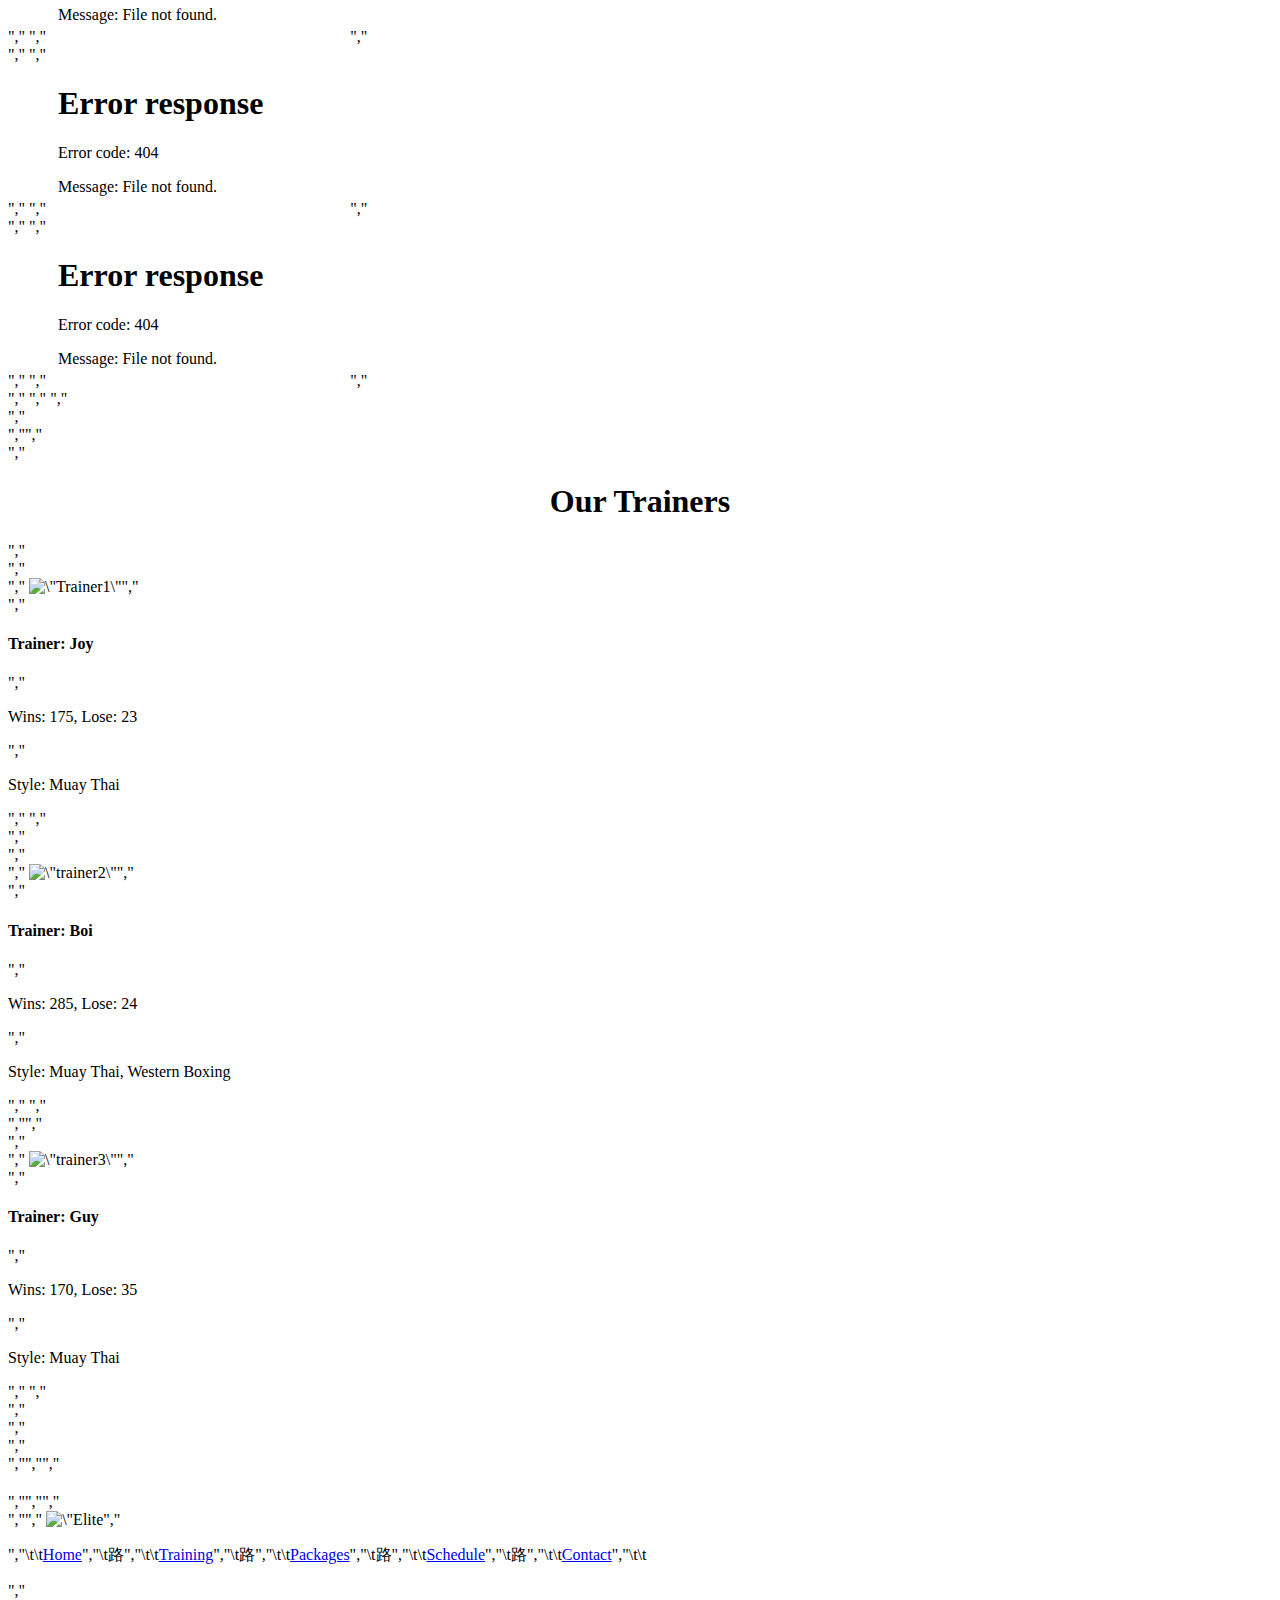
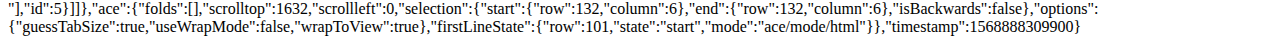
==== commit da9e78be: "added content and footer" ====
--- a/.c9/metadata/environment/index.html
+++ b/.c9/metadata/environment/index.html
@@ -1 +1 @@
-{"changed":true,"filter":false,"title":"index.html","tooltip":"/index.html","value":"<!DOCTYPE html>\n<html lang=\"en\">\n<head>\n  <title>Boxing Gym Project</title>\n  <meta charset=\"utf-8\">\n  <meta name=\"viewport\" content=\"width=device-width, initial-scale=1\">\n  <link rel=\"stylesheet\" href=\"https://maxcdn.bootstrapcdn.com/bootstrap/4.3.1/css/bootstrap.min.css\">\n  <script src=\"https://ajax.googleapis.com/ajax/libs/jquery/3.4.1/jquery.min.js\"></script>\n  <script src=\"https://cdnjs.cloudflare.com/ajax/libs/popper.js/1.14.7/umd/popper.min.js\"></script>\n  <script src=\"https://maxcdn.bootstrapcdn.com/bootstrap/4.3.1/js/bootstrap.min.js\"></script>\n  <link href=\"style.css\" rel=\"stylesheet\" type=\"text/css\" />\n</head>\n<body>\n\n<nav class=\"navbar navbar-expand-md navbar-dark\">\n  <img src=\"images/banner1.png\" alt=\"Elite Fight Club\" style=\"width:200px;\">\n  <button class=\"navbar-toggler\" type=\"button\" data-toggle=\"collapse\" data-target=\"#collapsibleNavbar\">\n    <span class=\"navbar-toggler-icon\"></span>\n  </button>\n  <div class=\"collapse navbar-collapse\" id=\"collapsibleNavbar\">\n    <ul class=\"navbar-nav\">\n      <li class=\"nav-item\">\n        <a class=\"nav-link\" href=\"index.html\">Home</a>\n      </li>\n      <li class=\"nav-item\">\n        <a class=\"nav-link\" href=\"training.html\">Training</a>\n      </li>\n      <li class=\"nav-item\">\n        <a class=\"nav-link\" href=\"schedule.html\">Schedule</a>\n      </li>  \n      <li class=\"nav-item\">\n        <a class=\"nav-link\" href=\"packages.html\">Packages</a>\n      </li>   \n      <li class=\"nav-item\">\n        <a class=\"nav-link\" href=\"contact.html\">Contact </a>\n      </li> \n    </ul>\n  </div>  \n</nav>\n\n\n<div class=\"hero-image\">\n  <div class=\"hero-text\">\n    <h1>Train With Us Today</h1>\n    <h6>Click Here For Your Free Trial</h6>\n    <br/>\n    <button><a href=\"contact.html\">One Day Pass</a></button>\n    \n  </div>\n</div>\n\n</body>\n</html> \n\n<script src=\"script.js\"></script>\n</body>\n</html>\n\n\n\n","undoManager":{"mark":-2,"position":2,"stack":[[{"start":{"row":0,"column":0},"end":{"row":143,"column":0},"action":"insert","lines":["<!DOCTYPE html>","<html lang=\"en\">","<head>","  <title>Boxing Gym Project</title>","  <meta charset=\"utf-8\">","  <meta name=\"viewport\" content=\"width=device-width, initial-scale=1\">","  <link rel=\"stylesheet\" href=\"https://maxcdn.bootstrapcdn.com/bootstrap/4.3.1/css/bootstrap.min.css\">","  <script src=\"https://ajax.googleapis.com/ajax/libs/jquery/3.4.1/jquery.min.js\"></script>","  <script src=\"https://cdnjs.cloudflare.com/ajax/libs/popper.js/1.14.7/umd/popper.min.js\"></script>","  <script src=\"https://maxcdn.bootstrapcdn.com/bootstrap/4.3.1/js/bootstrap.min.js\"></script>","  <link href=\"style.css\" rel=\"stylesheet\" type=\"text/css\" />","</head>","<body>","","<nav class=\"navbar navbar-expand-md navbar-dark\">","  <img src=\"images/banner1.png\" alt=\"Elite Fight Club\" style=\"width:200px;\">","  <button class=\"navbar-toggler\" type=\"button\" data-toggle=\"collapse\" data-target=\"#collapsibleNavbar\">","    <span class=\"navbar-toggler-icon\"></span>","  </button>","  <div class=\"collapse navbar-collapse\" id=\"collapsibleNavbar\">","    <ul class=\"navbar-nav\">","      <li class=\"nav-item\">","        <a class=\"nav-link\" href=\"index.html\">Home</a>","      </li>","      <li class=\"nav-item\">","        <a class=\"nav-link\" href=\"training.html\">Training</a>","      </li>","      <li class=\"nav-item\">","        <a class=\"nav-link\" href=\"schedule.html\">Schedule</a>","      </li>  ","      <li class=\"nav-item\">","        <a class=\"nav-link\" href=\"packages.html\">Packages</a>","      </li>   ","      <li class=\"nav-item\">","        <a class=\"nav-link\" href=\"contact.html\">Contact </a>","      </li> ","    </ul>","  </div>  ","</nav>","","","<div class=\"hero-image\">","  <div class=\"hero-text\">","    <h1>Train With Us Today</h1>","    <h6>Click Here For Your Free Trial</h6>","    <br/>","    <button><a href=\"contact.html\">One Day Pass</a></button>","    ","  </div>","</div>","<div class=\"container-fluid\">","  <br/>","  <h2 align='center'>About Elite Fight Club</h2>","  <br/>","","  <p class=\"text-justify\">Welcome to the official fan page of the Elite Fight Club Gym. Combining a convenient location with an extensive array of state-of-the-art facilities and professional trainers, our luxury gym is the ideal facility in downtown Bangkok for professional martial arts training or just for keeping yourself fighting fit.</p>","  <p class=\"text-justify\">Elite Fight Club is a well-equipped, modern gym located on the 10th floor of an upscale condominium complex overlooking the affluent Thonglor and Phrom Pong areas of Sukhumvit Road in central Bangkok. With its central location, the gym is easily accessible, both by road and skytrain.</p>","  <p class=\"text-justify\">In addition to a traditional semi-open Muaythai training facility, including full-size ring, mats, and a complete set of training bags, the gym also includes mixed martial arts (MMA) training rooms, weight rooms, fitness rooms, steam rooms, Jacuzzis and a swimming pool to offer its members an extensive range of training and fitness options ranging from Muaythai and MMA training, to personal fitness training and a variety of specialised fitness classes.</p>","</div>","<div class=\"container-fluid\">","  <div class=\"row\">","  <div class=\"column\">","    ","    <iframe width=\"400\" height=\"300\" src=\"https://www.youtube.com/embed/GxixYoEFprk\" frameborder=\"0\" allow=\"accelerometer; autoplay; encrypted-media; gyroscope; picture-in-picture\" allowfullscreen></iframe>","  </div>","  ","  <div class=\"column\">","    ","    <iframe width=\"400\" height=\"300\" src=\"https://www.youtube.com/embed/r7V7gHE11P8\" frameborder=\"0\" allow=\"accelerometer; autoplay; encrypted-media; gyroscope; picture-in-picture\" allowfullscreen></iframe>","  </div>","  ","  <div class=\"column\">","    ","    <iframe width=\"400\" height=\"300\" src=\"https://www.youtube.com/embed/Yy4F-HZTTZk\" frameborder=\"0\" allow=\"accelerometer; autoplay; encrypted-media; gyroscope; picture-in-picture\" allowfullscreen></iframe>","  </div>","  "," ","  </div>","</div>","","<div class=\"container-fluid1\">","  <h1 align='center'>Our Trainers</h1>","  <div class=\"row\">","  <div class=\"column\">","    <img src=\"images/trainer1.jpg\" alt=\"Trainer1\" style=\"width:100%\">","    <div class=\"card-body\">","      <h4 class=\"card-title\">Trainer: Joy</h4>","      <p class=\"card-text\">Wins: 175, Lose: 23</p>","      <p class=\"card-text\">Style: Muay Thai</p>","      ","    </div>","  </div>","  <div class=\"column\">","    <img src=\"images/trainer2.jpg\" alt=\"trainer2\" style=\"width:100%\">","    <div class=\"card-body\">","      <h4 class=\"card-title\">Trainer: Boi</h4>","      <p class=\"card-text\">Wins: 285, Lose: 24</p>","      <p class=\"card-text\">Style: Muay Thai, Western Boxing</p>","      ","    </div>","","  </div>","  <div class=\"column\">","    <img src=\"images/trainer3.jpg\" alt=\"trainer3\" style=\"width:100%\">","    <div class=\"card-body\">","      <h4 class=\"card-title\">Trainer: Guy</h4>","      <p class=\"card-text\">Wins: 170, Lose: 35</p>","      <p class=\"card-text\">Style: Muay Thai</p>","      ","    </div>","  </div>","</div>","</div>","","","<div style='height:20px'></div>","","","<div class=\"footer\">","","  <img src=\"images/banner1.png\" alt=\"Elite Fight Club\" style=\"width:400px;\">","  <p class=\"footer-links\">","\t\t<a href=\"index.html\">Home</a>","\t·","\t\t<a href=\"training.html\">Training</a>","\t·","\t\t<a href=\"packages.html\">Packages</a>","\t·","\t\t<a href=\"schedule.html\">Schedule</a>","\t·","\t\t<a href=\"contact.html\">Contact</a>","\t\t</p>","</div>","","</body>","</html> ","","<script src=\"script.js\"></script>","</body>","</html>","","","",""],"id":1}],[{"start":{"row":14,"column":0},"end":{"row":132,"column":6},"action":"remove","lines":["<nav class=\"navbar navbar-expand-md navbar-dark\">","  <img src=\"images/banner1.png\" alt=\"Elite Fight Club\" style=\"width:200px;\">","  <button class=\"navbar-toggler\" type=\"button\" data-toggle=\"collapse\" data-target=\"#collapsibleNavbar\">","    <span class=\"navbar-toggler-icon\"></span>","  </button>","  <div class=\"collapse navbar-collapse\" id=\"collapsibleNavbar\">","    <ul class=\"navbar-nav\">","      <li class=\"nav-item\">","        <a class=\"nav-link\" href=\"index.html\">Home</a>","      </li>","      <li class=\"nav-item\">","        <a class=\"nav-link\" href=\"training.html\">Training</a>","      </li>","      <li class=\"nav-item\">","        <a class=\"nav-link\" href=\"schedule.html\">Schedule</a>","      </li>  ","      <li class=\"nav-item\">","        <a class=\"nav-link\" href=\"packages.html\">Packages</a>","      </li>   ","      <li class=\"nav-item\">","        <a class=\"nav-link\" href=\"contact.html\">Contact </a>","      </li> ","    </ul>","  </div>  ","</nav>","","","<div class=\"hero-image\">","  <div class=\"hero-text\">","    <h1>Train With Us Today</h1>","    <h6>Click Here For Your Free Trial</h6>","    <br/>","    <button><a href=\"contact.html\">One Day Pass</a></button>","    ","  </div>","</div>","<div class=\"container-fluid\">","  <br/>","  <h2 align='center'>About Elite Fight Club</h2>","  <br/>","","  <p class=\"text-justify\">Welcome to the official fan page of the Elite Fight Club Gym. Combining a convenient location with an extensive array of state-of-the-art facilities and professional trainers, our luxury gym is the ideal facility in downtown Bangkok for professional martial arts training or just for keeping yourself fighting fit.</p>","  <p class=\"text-justify\">Elite Fight Club is a well-equipped, modern gym located on the 10th floor of an upscale condominium complex overlooking the affluent Thonglor and Phrom Pong areas of Sukhumvit Road in central Bangkok. With its central location, the gym is easily accessible, both by road and skytrain.</p>","  <p class=\"text-justify\">In addition to a traditional semi-open Muaythai training facility, including full-size ring, mats, and a complete set of training bags, the gym also includes mixed martial arts (MMA) training rooms, weight rooms, fitness rooms, steam rooms, Jacuzzis and a swimming pool to offer its members an extensive range of training and fitness options ranging from Muaythai and MMA training, to personal fitness training and a variety of specialised fitness classes.</p>","</div>","<div class=\"container-fluid\">","  <div class=\"row\">","  <div class=\"column\">","    ","    <iframe width=\"400\" height=\"300\" src=\"https://www.youtube.com/embed/GxixYoEFprk\" frameborder=\"0\" allow=\"accelerometer; autoplay; encrypted-media; gyroscope; picture-in-picture\" allowfullscreen></iframe>","  </div>","  ","  <div class=\"column\">","    ","    <iframe width=\"400\" height=\"300\" src=\"https://www.youtube.com/embed/r7V7gHE11P8\" frameborder=\"0\" allow=\"accelerometer; autoplay; encrypted-media; gyroscope; picture-in-picture\" allowfullscreen></iframe>","  </div>","  ","  <div class=\"column\">","    ","    <iframe width=\"400\" height=\"300\" src=\"https://www.youtube.com/embed/Yy4F-HZTTZk\" frameborder=\"0\" allow=\"accelerometer; autoplay; encrypted-media; gyroscope; picture-in-picture\" allowfullscreen></iframe>","  </div>","  "," ","  </div>","</div>","","<div class=\"container-fluid1\">","  <h1 align='center'>Our Trainers</h1>","  <div class=\"row\">","  <div class=\"column\">","    <img src=\"images/trainer1.jpg\" alt=\"Trainer1\" style=\"width:100%\">","    <div class=\"card-body\">","      <h4 class=\"card-title\">Trainer: Joy</h4>","      <p class=\"card-text\">Wins: 175, Lose: 23</p>","      <p class=\"card-text\">Style: Muay Thai</p>","      ","    </div>","  </div>","  <div class=\"column\">","    <img src=\"images/trainer2.jpg\" alt=\"trainer2\" style=\"width:100%\">","    <div class=\"card-body\">","      <h4 class=\"card-title\">Trainer: Boi</h4>","      <p class=\"card-text\">Wins: 285, Lose: 24</p>","      <p class=\"card-text\">Style: Muay Thai, Western Boxing</p>","      ","    </div>","","  </div>","  <div class=\"column\">","    <img src=\"images/trainer3.jpg\" alt=\"trainer3\" style=\"width:100%\">","    <div class=\"card-body\">","      <h4 class=\"card-title\">Trainer: Guy</h4>","      <p class=\"card-text\">Wins: 170, Lose: 35</p>","      <p class=\"card-text\">Style: Muay Thai</p>","      ","    </div>","  </div>","</div>","</div>","","","<div style='height:20px'></div>","","","<div class=\"footer\">","","  <img src=\"images/banner1.png\" alt=\"Elite Fight Club\" style=\"width:400px;\">","  <p class=\"footer-links\">","\t\t<a href=\"index.html\">Home</a>","\t·","\t\t<a href=\"training.html\">Training</a>","\t·","\t\t<a href=\"packages.html\">Packages</a>","\t·","\t\t<a href=\"schedule.html\">Schedule</a>","\t·","\t\t<a href=\"contact.html\">Contact</a>","\t\t</p>","</div>"],"id":2}],[{"start":{"row":14,"column":0},"end":{"row":49,"column":6},"action":"insert","lines":["<nav class=\"navbar navbar-expand-md navbar-dark\">","  <img src=\"images/banner1.png\" alt=\"Elite Fight Club\" style=\"width:200px;\">","  <button class=\"navbar-toggler\" type=\"button\" data-toggle=\"collapse\" data-target=\"#collapsibleNavbar\">","    <span class=\"navbar-toggler-icon\"></span>","  </button>","  <div class=\"collapse navbar-collapse\" id=\"collapsibleNavbar\">","    <ul class=\"navbar-nav\">","      <li class=\"nav-item\">","        <a class=\"nav-link\" href=\"index.html\">Home</a>","      </li>","      <li class=\"nav-item\">","        <a class=\"nav-link\" href=\"training.html\">Training</a>","      </li>","      <li class=\"nav-item\">","        <a class=\"nav-link\" href=\"schedule.html\">Schedule</a>","      </li>  ","      <li class=\"nav-item\">","        <a class=\"nav-link\" href=\"packages.html\">Packages</a>","      </li>   ","      <li class=\"nav-item\">","        <a class=\"nav-link\" href=\"contact.html\">Contact </a>","      </li> ","    </ul>","  </div>  ","</nav>","","","<div class=\"hero-image\">","  <div class=\"hero-text\">","    <h1>Train With Us Today</h1>","    <h6>Click Here For Your Free Trial</h6>","    <br/>","    <button><a href=\"contact.html\">One Day Pass</a></button>","    ","  </div>","</div>"],"id":3}]]},"ace":{"folds":[],"scrolltop":385,"scrollleft":0,"selection":{"start":{"row":49,"column":6},"end":{"row":49,"column":6},"isBackwards":false},"options":{"guessTabSize":true,"useWrapMode":false,"wrapToView":true},"firstLineState":{"row":23,"state":"start","mode":"ace/mode/html"}},"timestamp":1568888309900}+{"changed":true,"filter":false,"title":"index.html","tooltip":"/index.html","value":"<!DOCTYPE html>\n<html lang=\"en\">\n<head>\n  <title>Boxing Gym Project</title>\n  <meta charset=\"utf-8\">\n  <meta name=\"viewport\" content=\"width=device-width, initial-scale=1\">\n  <link rel=\"stylesheet\" href=\"https://maxcdn.bootstrapcdn.com/bootstrap/4.3.1/css/bootstrap.min.css\">\n  <script src=\"https://ajax.googleapis.com/ajax/libs/jquery/3.4.1/jquery.min.js\"></script>\n  <script src=\"https://cdnjs.cloudflare.com/ajax/libs/popper.js/1.14.7/umd/popper.min.js\"></script>\n  <script src=\"https://maxcdn.bootstrapcdn.com/bootstrap/4.3.1/js/bootstrap.min.js\"></script>\n  <link href=\"style.css\" rel=\"stylesheet\" type=\"text/css\" />\n</head>\n<body>\n\n<nav class=\"navbar navbar-expand-md navbar-dark\">\n  <img src=\"images/banner1.png\" alt=\"Elite Fight Club\" style=\"width:200px;\">\n  <button class=\"navbar-toggler\" type=\"button\" data-toggle=\"collapse\" data-target=\"#collapsibleNavbar\">\n    <span class=\"navbar-toggler-icon\"></span>\n  </button>\n  <div class=\"collapse navbar-collapse\" id=\"collapsibleNavbar\">\n    <ul class=\"navbar-nav\">\n      <li class=\"nav-item\">\n        <a class=\"nav-link\" href=\"index.html\">Home</a>\n      </li>\n      <li class=\"nav-item\">\n        <a class=\"nav-link\" href=\"training.html\">Training</a>\n      </li>\n      <li class=\"nav-item\">\n        <a class=\"nav-link\" href=\"schedule.html\">Schedule</a>\n      </li>  \n      <li class=\"nav-item\">\n        <a class=\"nav-link\" href=\"packages.html\">Packages</a>\n      </li>   \n      <li class=\"nav-item\">\n        <a class=\"nav-link\" href=\"contact.html\">Contact </a>\n      </li> \n    </ul>\n  </div>  \n</nav>\n\n\n<div class=\"hero-image\">\n  <div class=\"hero-text\">\n    <h1>Train With Us Today</h1>\n    <h6>Click Here For Your Free Trial</h6>\n    <br/>\n    <button><a href=\"contact.html\">One Day Pass</a></button>\n    \n  </div>\n</div>\n<div class=\"container-fluid\">\n  <br/>\n  <h2 align='center'>About Elite Fight Club</h2>\n  <br/>\n\n  <p class=\"text-justify\">Welcome to the official fan page of the Elite Fight Club Gym. Combining a convenient location with an extensive array of state-of-the-art facilities and professional trainers, our luxury gym is the ideal facility in downtown Bangkok for professional martial arts training or just for keeping yourself fighting fit.</p>\n  <p class=\"text-justify\">Elite Fight Club is a well-equipped, modern gym located on the 10th floor of an upscale condominium complex overlooking the affluent Thonglor and Phrom Pong areas of Sukhumvit Road in central Bangkok. With its central location, the gym is easily accessible, both by road and skytrain.</p>\n  <p class=\"text-justify\">In addition to a traditional semi-open Muaythai training facility, including full-size ring, mats, and a complete set of training bags, the gym also includes mixed martial arts (MMA) training rooms, weight rooms, fitness rooms, steam rooms, Jacuzzis and a swimming pool to offer its members an extensive range of training and fitness options ranging from Muaythai and MMA training, to personal fitness training and a variety of specialised fitness classes.</p>\n</div>\n<div class=\"container-fluid\">\n  <div class=\"row\">\n  <div class=\"column\">\n    \n    <iframe width=\"400\" height=\"300\" src=\"https://www.youtube.com/embed/GxixYoEFprk\" frameborder=\"0\" allow=\"accelerometer; autoplay; encrypted-media; gyroscope; picture-in-picture\" allowfullscreen></iframe>\n  </div>\n  \n  <div class=\"column\">\n    \n    <iframe width=\"400\" height=\"300\" src=\"https://www.youtube.com/embed/r7V7gHE11P8\" frameborder=\"0\" allow=\"accelerometer; autoplay; encrypted-media; gyroscope; picture-in-picture\" allowfullscreen></iframe>\n  </div>\n  \n  <div class=\"column\">\n    \n    <iframe width=\"400\" height=\"300\" src=\"https://www.youtube.com/embed/Yy4F-HZTTZk\" frameborder=\"0\" allow=\"accelerometer; autoplay; encrypted-media; gyroscope; picture-in-picture\" allowfullscreen></iframe>\n  </div>\n  \n \n  </div>\n</div>\n\n<div class=\"container-fluid1\">\n  <h1 align='center'>Our Trainers</h1>\n  <div class=\"row\">\n  <div class=\"column\">\n    <img src=\"images/trainer1.jpg\" alt=\"Trainer1\" style=\"width:100%\">\n    <div class=\"card-body\">\n      <h4 class=\"card-title\">Trainer: Joy</h4>\n      <p class=\"card-text\">Wins: 175, Lose: 23</p>\n      <p class=\"card-text\">Style: Muay Thai</p>\n      \n    </div>\n  </div>\n  <div class=\"column\">\n    <img src=\"images/trainer2.jpg\" alt=\"trainer2\" style=\"width:100%\">\n    <div class=\"card-body\">\n      <h4 class=\"card-title\">Trainer: Boi</h4>\n      <p class=\"card-text\">Wins: 285, Lose: 24</p>\n      <p class=\"card-text\">Style: Muay Thai, Western Boxing</p>\n      \n    </div>\n\n  </div>\n  <div class=\"column\">\n    <img src=\"images/trainer3.jpg\" alt=\"trainer3\" style=\"width:100%\">\n    <div class=\"card-body\">\n      <h4 class=\"card-title\">Trainer: Guy</h4>\n      <p class=\"card-text\">Wins: 170, Lose: 35</p>\n      <p class=\"card-text\">Style: Muay Thai</p>\n      \n    </div>\n  </div>\n</div>\n</div>\n\n\n<div style='height:20px'></div>\n\n\n<div class=\"footer\">\n\n  <img src=\"images/banner1.png\" alt=\"Elite Fight Club\" style=\"width:400px;\">\n  <p class=\"footer-links\">\n\t\t<a href=\"index.html\">Home</a>\n\t·\n\t\t<a href=\"training.html\">Training</a>\n\t·\n\t\t<a href=\"packages.html\">Packages</a>\n\t·\n\t\t<a href=\"schedule.html\">Schedule</a>\n\t·\n\t\t<a href=\"contact.html\">Contact</a>\n\t\t</p>\n</div>\n\n</body>\n</html> \n\n<script src=\"script.js\"></script>\n</body>\n</html>\n\n\n\n","undoManager":{"mark":-2,"position":4,"stack":[[{"start":{"row":0,"column":0},"end":{"row":143,"column":0},"action":"insert","lines":["<!DOCTYPE html>","<html lang=\"en\">","<head>","  <title>Boxing Gym Project</title>","  <meta charset=\"utf-8\">","  <meta name=\"viewport\" content=\"width=device-width, initial-scale=1\">","  <link rel=\"stylesheet\" href=\"https://maxcdn.bootstrapcdn.com/bootstrap/4.3.1/css/bootstrap.min.css\">","  <script src=\"https://ajax.googleapis.com/ajax/libs/jquery/3.4.1/jquery.min.js\"></script>","  <script src=\"https://cdnjs.cloudflare.com/ajax/libs/popper.js/1.14.7/umd/popper.min.js\"></script>","  <script src=\"https://maxcdn.bootstrapcdn.com/bootstrap/4.3.1/js/bootstrap.min.js\"></script>","  <link href=\"style.css\" rel=\"stylesheet\" type=\"text/css\" />","</head>","<body>","","<nav class=\"navbar navbar-expand-md navbar-dark\">","  <img src=\"images/banner1.png\" alt=\"Elite Fight Club\" style=\"width:200px;\">","  <button class=\"navbar-toggler\" type=\"button\" data-toggle=\"collapse\" data-target=\"#collapsibleNavbar\">","    <span class=\"navbar-toggler-icon\"></span>","  </button>","  <div class=\"collapse navbar-collapse\" id=\"collapsibleNavbar\">","    <ul class=\"navbar-nav\">","      <li class=\"nav-item\">","        <a class=\"nav-link\" href=\"index.html\">Home</a>","      </li>","      <li class=\"nav-item\">","        <a class=\"nav-link\" href=\"training.html\">Training</a>","      </li>","      <li class=\"nav-item\">","        <a class=\"nav-link\" href=\"schedule.html\">Schedule</a>","      </li>  ","      <li class=\"nav-item\">","        <a class=\"nav-link\" href=\"packages.html\">Packages</a>","      </li>   ","      <li class=\"nav-item\">","        <a class=\"nav-link\" href=\"contact.html\">Contact </a>","      </li> ","    </ul>","  </div>  ","</nav>","","","<div class=\"hero-image\">","  <div class=\"hero-text\">","    <h1>Train With Us Today</h1>","    <h6>Click Here For Your Free Trial</h6>","    <br/>","    <button><a href=\"contact.html\">One Day Pass</a></button>","    ","  </div>","</div>","<div class=\"container-fluid\">","  <br/>","  <h2 align='center'>About Elite Fight Club</h2>","  <br/>","","  <p class=\"text-justify\">Welcome to the official fan page of the Elite Fight Club Gym. Combining a convenient location with an extensive array of state-of-the-art facilities and professional trainers, our luxury gym is the ideal facility in downtown Bangkok for professional martial arts training or just for keeping yourself fighting fit.</p>","  <p class=\"text-justify\">Elite Fight Club is a well-equipped, modern gym located on the 10th floor of an upscale condominium complex overlooking the affluent Thonglor and Phrom Pong areas of Sukhumvit Road in central Bangkok. With its central location, the gym is easily accessible, both by road and skytrain.</p>","  <p class=\"text-justify\">In addition to a traditional semi-open Muaythai training facility, including full-size ring, mats, and a complete set of training bags, the gym also includes mixed martial arts (MMA) training rooms, weight rooms, fitness rooms, steam rooms, Jacuzzis and a swimming pool to offer its members an extensive range of training and fitness options ranging from Muaythai and MMA training, to personal fitness training and a variety of specialised fitness classes.</p>","</div>","<div class=\"container-fluid\">","  <div class=\"row\">","  <div class=\"column\">","    ","    <iframe width=\"400\" height=\"300\" src=\"https://www.youtube.com/embed/GxixYoEFprk\" frameborder=\"0\" allow=\"accelerometer; autoplay; encrypted-media; gyroscope; picture-in-picture\" allowfullscreen></iframe>","  </div>","  ","  <div class=\"column\">","    ","    <iframe width=\"400\" height=\"300\" src=\"https://www.youtube.com/embed/r7V7gHE11P8\" frameborder=\"0\" allow=\"accelerometer; autoplay; encrypted-media; gyroscope; picture-in-picture\" allowfullscreen></iframe>","  </div>","  ","  <div class=\"column\">","    ","    <iframe width=\"400\" height=\"300\" src=\"https://www.youtube.com/embed/Yy4F-HZTTZk\" frameborder=\"0\" allow=\"accelerometer; autoplay; encrypted-media; gyroscope; picture-in-picture\" allowfullscreen></iframe>","  </div>","  "," ","  </div>","</div>","","<div class=\"container-fluid1\">","  <h1 align='center'>Our Trainers</h1>","  <div class=\"row\">","  <div class=\"column\">","    <img src=\"images/trainer1.jpg\" alt=\"Trainer1\" style=\"width:100%\">","    <div class=\"card-body\">","      <h4 class=\"card-title\">Trainer: Joy</h4>","      <p class=\"card-text\">Wins: 175, Lose: 23</p>","      <p class=\"card-text\">Style: Muay Thai</p>","      ","    </div>","  </div>","  <div class=\"column\">","    <img src=\"images/trainer2.jpg\" alt=\"trainer2\" style=\"width:100%\">","    <div class=\"card-body\">","      <h4 class=\"card-title\">Trainer: Boi</h4>","      <p class=\"card-text\">Wins: 285, Lose: 24</p>","      <p class=\"card-text\">Style: Muay Thai, Western Boxing</p>","      ","    </div>","","  </div>","  <div class=\"column\">","    <img src=\"images/trainer3.jpg\" alt=\"trainer3\" style=\"width:100%\">","    <div class=\"card-body\">","      <h4 class=\"card-title\">Trainer: Guy</h4>","      <p class=\"card-text\">Wins: 170, Lose: 35</p>","      <p class=\"card-text\">Style: Muay Thai</p>","      ","    </div>","  </div>","</div>","</div>","","","<div style='height:20px'></div>","","","<div class=\"footer\">","","  <img src=\"images/banner1.png\" alt=\"Elite Fight Club\" style=\"width:400px;\">","  <p class=\"footer-links\">","\t\t<a href=\"index.html\">Home</a>","\t·","\t\t<a href=\"training.html\">Training</a>","\t·","\t\t<a href=\"packages.html\">Packages</a>","\t·","\t\t<a href=\"schedule.html\">Schedule</a>","\t·","\t\t<a href=\"contact.html\">Contact</a>","\t\t</p>","</div>","","</body>","</html> ","","<script src=\"script.js\"></script>","</body>","</html>","","","",""],"id":1}],[{"start":{"row":14,"column":0},"end":{"row":132,"column":6},"action":"remove","lines":["<nav class=\"navbar navbar-expand-md navbar-dark\">","  <img src=\"images/banner1.png\" alt=\"Elite Fight Club\" style=\"width:200px;\">","  <button class=\"navbar-toggler\" type=\"button\" data-toggle=\"collapse\" data-target=\"#collapsibleNavbar\">","    <span class=\"navbar-toggler-icon\"></span>","  </button>","  <div class=\"collapse navbar-collapse\" id=\"collapsibleNavbar\">","    <ul class=\"navbar-nav\">","      <li class=\"nav-item\">","        <a class=\"nav-link\" href=\"index.html\">Home</a>","      </li>","      <li class=\"nav-item\">","        <a class=\"nav-link\" href=\"training.html\">Training</a>","      </li>","      <li class=\"nav-item\">","        <a class=\"nav-link\" href=\"schedule.html\">Schedule</a>","      </li>  ","      <li class=\"nav-item\">","        <a class=\"nav-link\" href=\"packages.html\">Packages</a>","      </li>   ","      <li class=\"nav-item\">","        <a class=\"nav-link\" href=\"contact.html\">Contact </a>","      </li> ","    </ul>","  </div>  ","</nav>","","","<div class=\"hero-image\">","  <div class=\"hero-text\">","    <h1>Train With Us Today</h1>","    <h6>Click Here For Your Free Trial</h6>","    <br/>","    <button><a href=\"contact.html\">One Day Pass</a></button>","    ","  </div>","</div>","<div class=\"container-fluid\">","  <br/>","  <h2 align='center'>About Elite Fight Club</h2>","  <br/>","","  <p class=\"text-justify\">Welcome to the official fan page of the Elite Fight Club Gym. Combining a convenient location with an extensive array of state-of-the-art facilities and professional trainers, our luxury gym is the ideal facility in downtown Bangkok for professional martial arts training or just for keeping yourself fighting fit.</p>","  <p class=\"text-justify\">Elite Fight Club is a well-equipped, modern gym located on the 10th floor of an upscale condominium complex overlooking the affluent Thonglor and Phrom Pong areas of Sukhumvit Road in central Bangkok. With its central location, the gym is easily accessible, both by road and skytrain.</p>","  <p class=\"text-justify\">In addition to a traditional semi-open Muaythai training facility, including full-size ring, mats, and a complete set of training bags, the gym also includes mixed martial arts (MMA) training rooms, weight rooms, fitness rooms, steam rooms, Jacuzzis and a swimming pool to offer its members an extensive range of training and fitness options ranging from Muaythai and MMA training, to personal fitness training and a variety of specialised fitness classes.</p>","</div>","<div class=\"container-fluid\">","  <div class=\"row\">","  <div class=\"column\">","    ","    <iframe width=\"400\" height=\"300\" src=\"https://www.youtube.com/embed/GxixYoEFprk\" frameborder=\"0\" allow=\"accelerometer; autoplay; encrypted-media; gyroscope; picture-in-picture\" allowfullscreen></iframe>","  </div>","  ","  <div class=\"column\">","    ","    <iframe width=\"400\" height=\"300\" src=\"https://www.youtube.com/embed/r7V7gHE11P8\" frameborder=\"0\" allow=\"accelerometer; autoplay; encrypted-media; gyroscope; picture-in-picture\" allowfullscreen></iframe>","  </div>","  ","  <div class=\"column\">","    ","    <iframe width=\"400\" height=\"300\" src=\"https://www.youtube.com/embed/Yy4F-HZTTZk\" frameborder=\"0\" allow=\"accelerometer; autoplay; encrypted-media; gyroscope; picture-in-picture\" allowfullscreen></iframe>","  </div>","  "," ","  </div>","</div>","","<div class=\"container-fluid1\">","  <h1 align='center'>Our Trainers</h1>","  <div class=\"row\">","  <div class=\"column\">","    <img src=\"images/trainer1.jpg\" alt=\"Trainer1\" style=\"width:100%\">","    <div class=\"card-body\">","      <h4 class=\"card-title\">Trainer: Joy</h4>","      <p class=\"card-text\">Wins: 175, Lose: 23</p>","      <p class=\"card-text\">Style: Muay Thai</p>","      ","    </div>","  </div>","  <div class=\"column\">","    <img src=\"images/trainer2.jpg\" alt=\"trainer2\" style=\"width:100%\">","    <div class=\"card-body\">","      <h4 class=\"card-title\">Trainer: Boi</h4>","      <p class=\"card-text\">Wins: 285, Lose: 24</p>","      <p class=\"card-text\">Style: Muay Thai, Western Boxing</p>","      ","    </div>","","  </div>","  <div class=\"column\">","    <img src=\"images/trainer3.jpg\" alt=\"trainer3\" style=\"width:100%\">","    <div class=\"card-body\">","      <h4 class=\"card-title\">Trainer: Guy</h4>","      <p class=\"card-text\">Wins: 170, Lose: 35</p>","      <p class=\"card-text\">Style: Muay Thai</p>","      ","    </div>","  </div>","</div>","</div>","","","<div style='height:20px'></div>","","","<div class=\"footer\">","","  <img src=\"images/banner1.png\" alt=\"Elite Fight Club\" style=\"width:400px;\">","  <p class=\"footer-links\">","\t\t<a href=\"index.html\">Home</a>","\t·","\t\t<a href=\"training.html\">Training</a>","\t·","\t\t<a href=\"packages.html\">Packages</a>","\t·","\t\t<a href=\"schedule.html\">Schedule</a>","\t·","\t\t<a href=\"contact.html\">Contact</a>","\t\t</p>","</div>"],"id":2}],[{"start":{"row":14,"column":0},"end":{"row":49,"column":6},"action":"insert","lines":["<nav class=\"navbar navbar-expand-md navbar-dark\">","  <img src=\"images/banner1.png\" alt=\"Elite Fight Club\" style=\"width:200px;\">","  <button class=\"navbar-toggler\" type=\"button\" data-toggle=\"collapse\" data-target=\"#collapsibleNavbar\">","    <span class=\"navbar-toggler-icon\"></span>","  </button>","  <div class=\"collapse navbar-collapse\" id=\"collapsibleNavbar\">","    <ul class=\"navbar-nav\">","      <li class=\"nav-item\">","        <a class=\"nav-link\" href=\"index.html\">Home</a>","      </li>","      <li class=\"nav-item\">","        <a class=\"nav-link\" href=\"training.html\">Training</a>","      </li>","      <li class=\"nav-item\">","        <a class=\"nav-link\" href=\"schedule.html\">Schedule</a>","      </li>  ","      <li class=\"nav-item\">","        <a class=\"nav-link\" href=\"packages.html\">Packages</a>","      </li>   ","      <li class=\"nav-item\">","        <a class=\"nav-link\" href=\"contact.html\">Contact </a>","      </li> ","    </ul>","  </div>  ","</nav>","","","<div class=\"hero-image\">","  <div class=\"hero-text\">","    <h1>Train With Us Today</h1>","    <h6>Click Here For Your Free Trial</h6>","    <br/>","    <button><a href=\"contact.html\">One Day Pass</a></button>","    ","  </div>","</div>"],"id":3}],[{"start":{"row":49,"column":6},"end":{"row":50,"column":0},"action":"insert","lines":["",""],"id":4}],[{"start":{"row":50,"column":0},"end":{"row":132,"column":6},"action":"insert","lines":["<div class=\"container-fluid\">","  <br/>","  <h2 align='center'>About Elite Fight Club</h2>","  <br/>","","  <p class=\"text-justify\">Welcome to the official fan page of the Elite Fight Club Gym. Combining a convenient location with an extensive array of state-of-the-art facilities and professional trainers, our luxury gym is the ideal facility in downtown Bangkok for professional martial arts training or just for keeping yourself fighting fit.</p>","  <p class=\"text-justify\">Elite Fight Club is a well-equipped, modern gym located on the 10th floor of an upscale condominium complex overlooking the affluent Thonglor and Phrom Pong areas of Sukhumvit Road in central Bangkok. With its central location, the gym is easily accessible, both by road and skytrain.</p>","  <p class=\"text-justify\">In addition to a traditional semi-open Muaythai training facility, including full-size ring, mats, and a complete set of training bags, the gym also includes mixed martial arts (MMA) training rooms, weight rooms, fitness rooms, steam rooms, Jacuzzis and a swimming pool to offer its members an extensive range of training and fitness options ranging from Muaythai and MMA training, to personal fitness training and a variety of specialised fitness classes.</p>","</div>","<div class=\"container-fluid\">","  <div class=\"row\">","  <div class=\"column\">","    ","    <iframe width=\"400\" height=\"300\" src=\"https://www.youtube.com/embed/GxixYoEFprk\" frameborder=\"0\" allow=\"accelerometer; autoplay; encrypted-media; gyroscope; picture-in-picture\" allowfullscreen></iframe>","  </div>","  ","  <div class=\"column\">","    ","    <iframe width=\"400\" height=\"300\" src=\"https://www.youtube.com/embed/r7V7gHE11P8\" frameborder=\"0\" allow=\"accelerometer; autoplay; encrypted-media; gyroscope; picture-in-picture\" allowfullscreen></iframe>","  </div>","  ","  <div class=\"column\">","    ","    <iframe width=\"400\" height=\"300\" src=\"https://www.youtube.com/embed/Yy4F-HZTTZk\" frameborder=\"0\" allow=\"accelerometer; autoplay; encrypted-media; gyroscope; picture-in-picture\" allowfullscreen></iframe>","  </div>","  "," ","  </div>","</div>","","<div class=\"container-fluid1\">","  <h1 align='center'>Our Trainers</h1>","  <div class=\"row\">","  <div class=\"column\">","    <img src=\"images/trainer1.jpg\" alt=\"Trainer1\" style=\"width:100%\">","    <div class=\"card-body\">","      <h4 class=\"card-title\">Trainer: Joy</h4>","      <p class=\"card-text\">Wins: 175, Lose: 23</p>","      <p class=\"card-text\">Style: Muay Thai</p>","      ","    </div>","  </div>","  <div class=\"column\">","    <img src=\"images/trainer2.jpg\" alt=\"trainer2\" style=\"width:100%\">","    <div class=\"card-body\">","      <h4 class=\"card-title\">Trainer: Boi</h4>","      <p class=\"card-text\">Wins: 285, Lose: 24</p>","      <p class=\"card-text\">Style: Muay Thai, Western Boxing</p>","      ","    </div>","","  </div>","  <div class=\"column\">","    <img src=\"images/trainer3.jpg\" alt=\"trainer3\" style=\"width:100%\">","    <div class=\"card-body\">","      <h4 class=\"card-title\">Trainer: Guy</h4>","      <p class=\"card-text\">Wins: 170, Lose: 35</p>","      <p class=\"card-text\">Style: Muay Thai</p>","      ","    </div>","  </div>","</div>","</div>","","","<div style='height:20px'></div>","","","<div class=\"footer\">","","  <img src=\"images/banner1.png\" alt=\"Elite Fight Club\" style=\"width:400px;\">","  <p class=\"footer-links\">","\t\t<a href=\"index.html\">Home</a>","\t·","\t\t<a href=\"training.html\">Training</a>","\t·","\t\t<a href=\"packages.html\">Packages</a>","\t·","\t\t<a href=\"schedule.html\">Schedule</a>","\t·","\t\t<a href=\"contact.html\">Contact</a>","\t\t</p>","</div>"],"id":5}]]},"ace":{"folds":[],"scrolltop":1632,"scrollleft":0,"selection":{"start":{"row":132,"column":6},"end":{"row":132,"column":6},"isBackwards":false},"options":{"guessTabSize":true,"useWrapMode":false,"wrapToView":true},"firstLineState":{"row":101,"state":"start","mode":"ace/mode/html"}},"timestamp":1568888309900}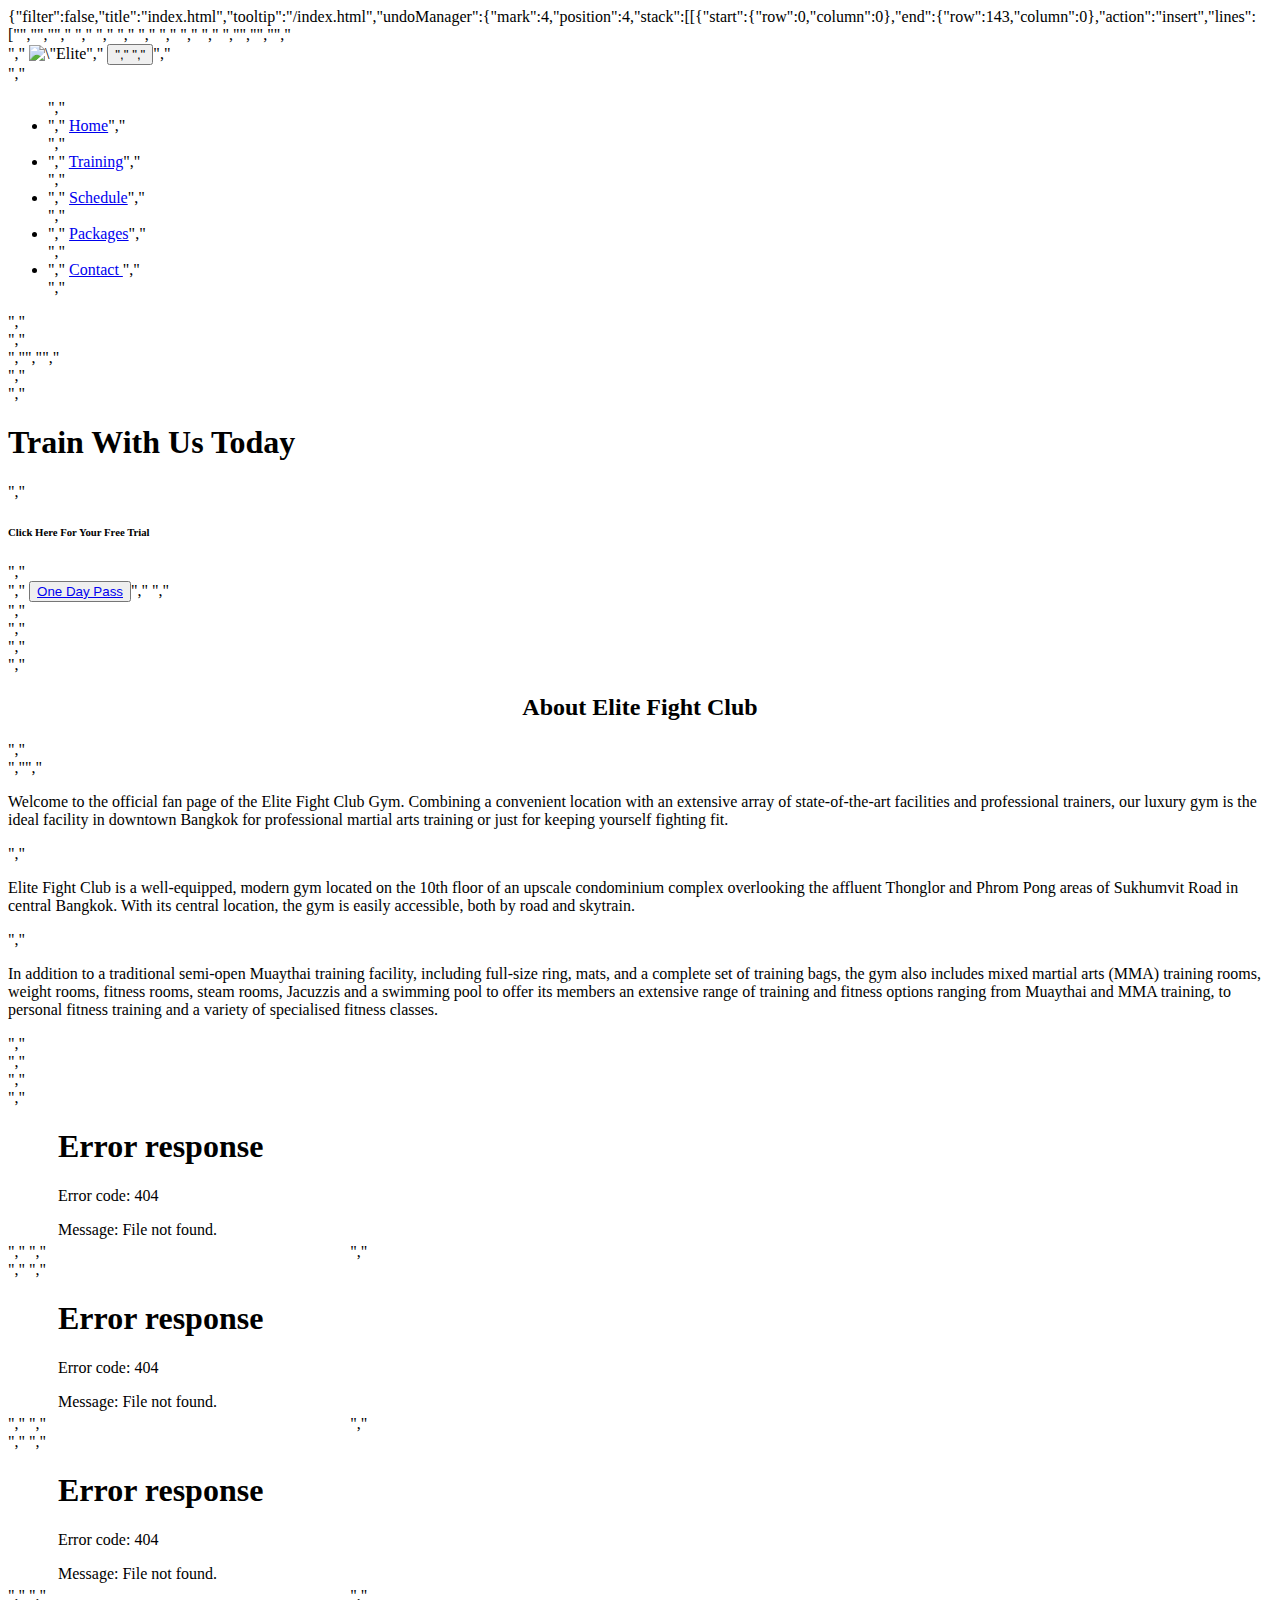
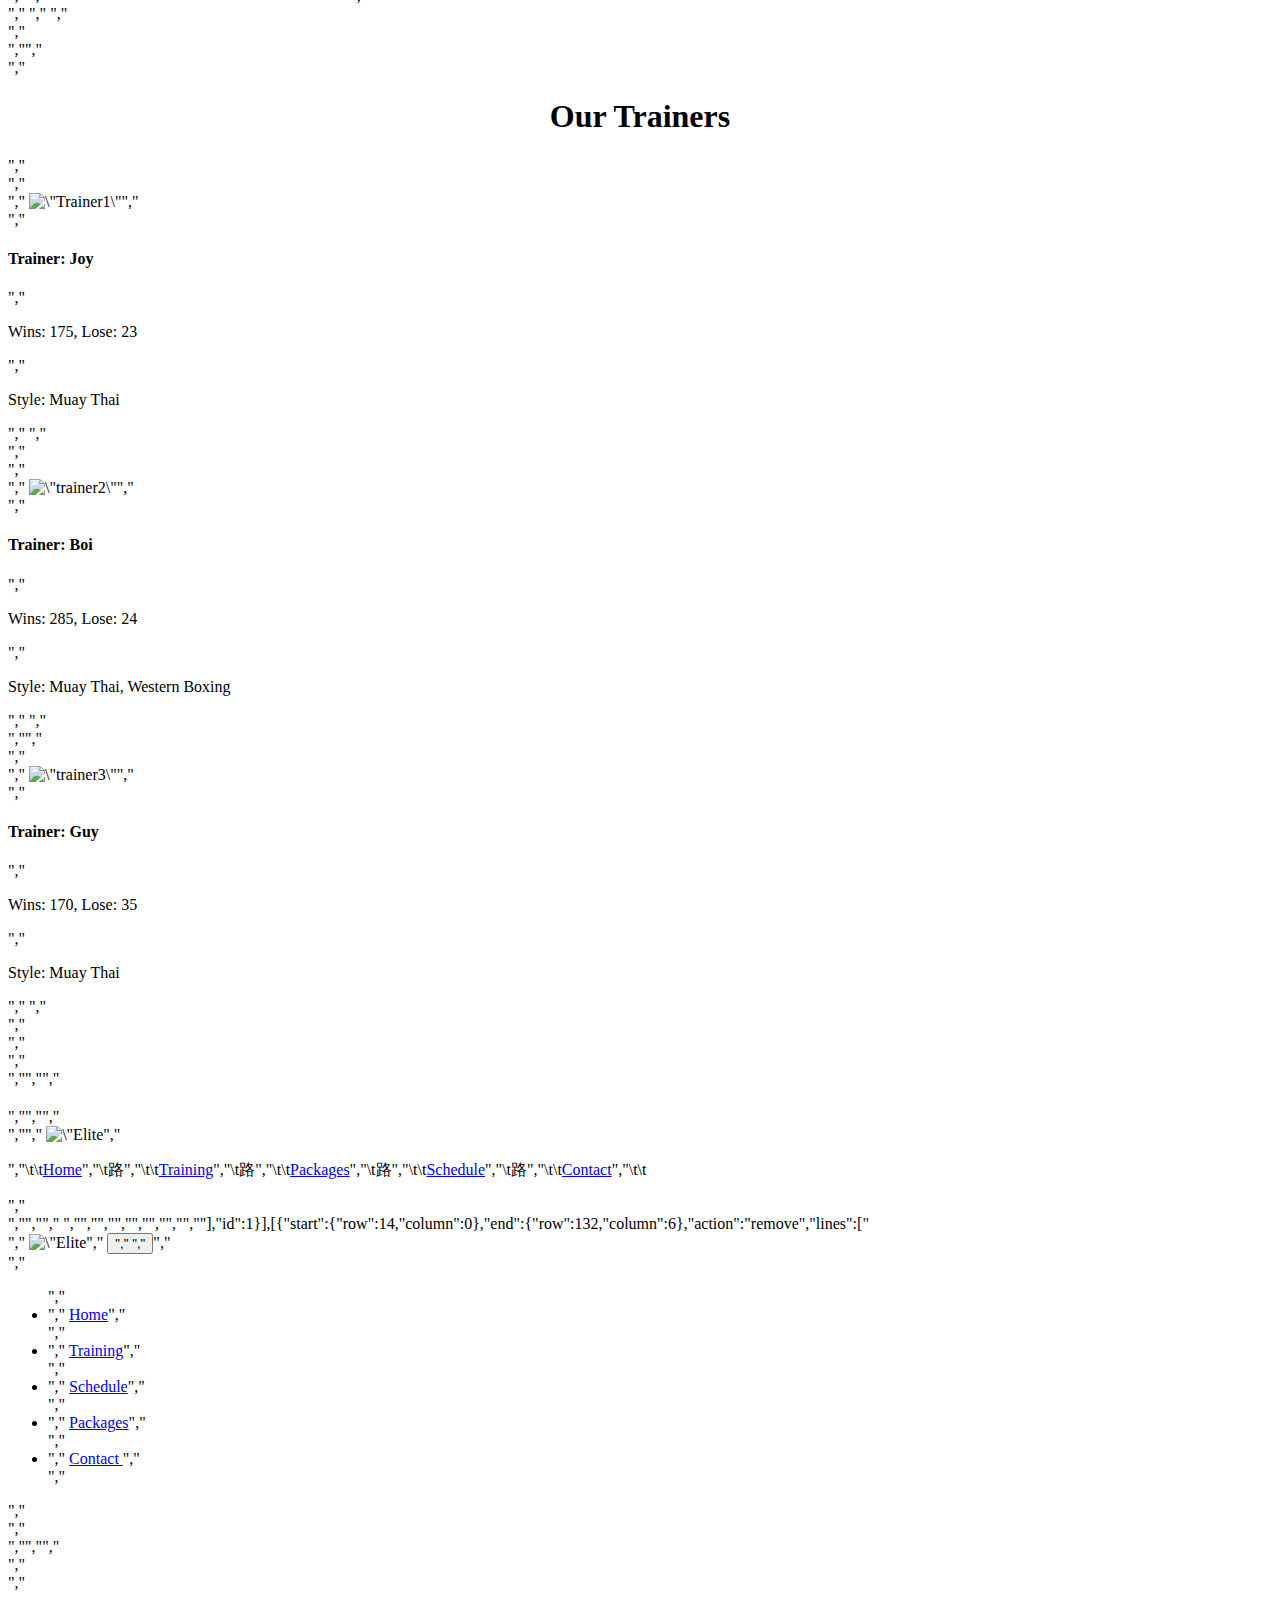
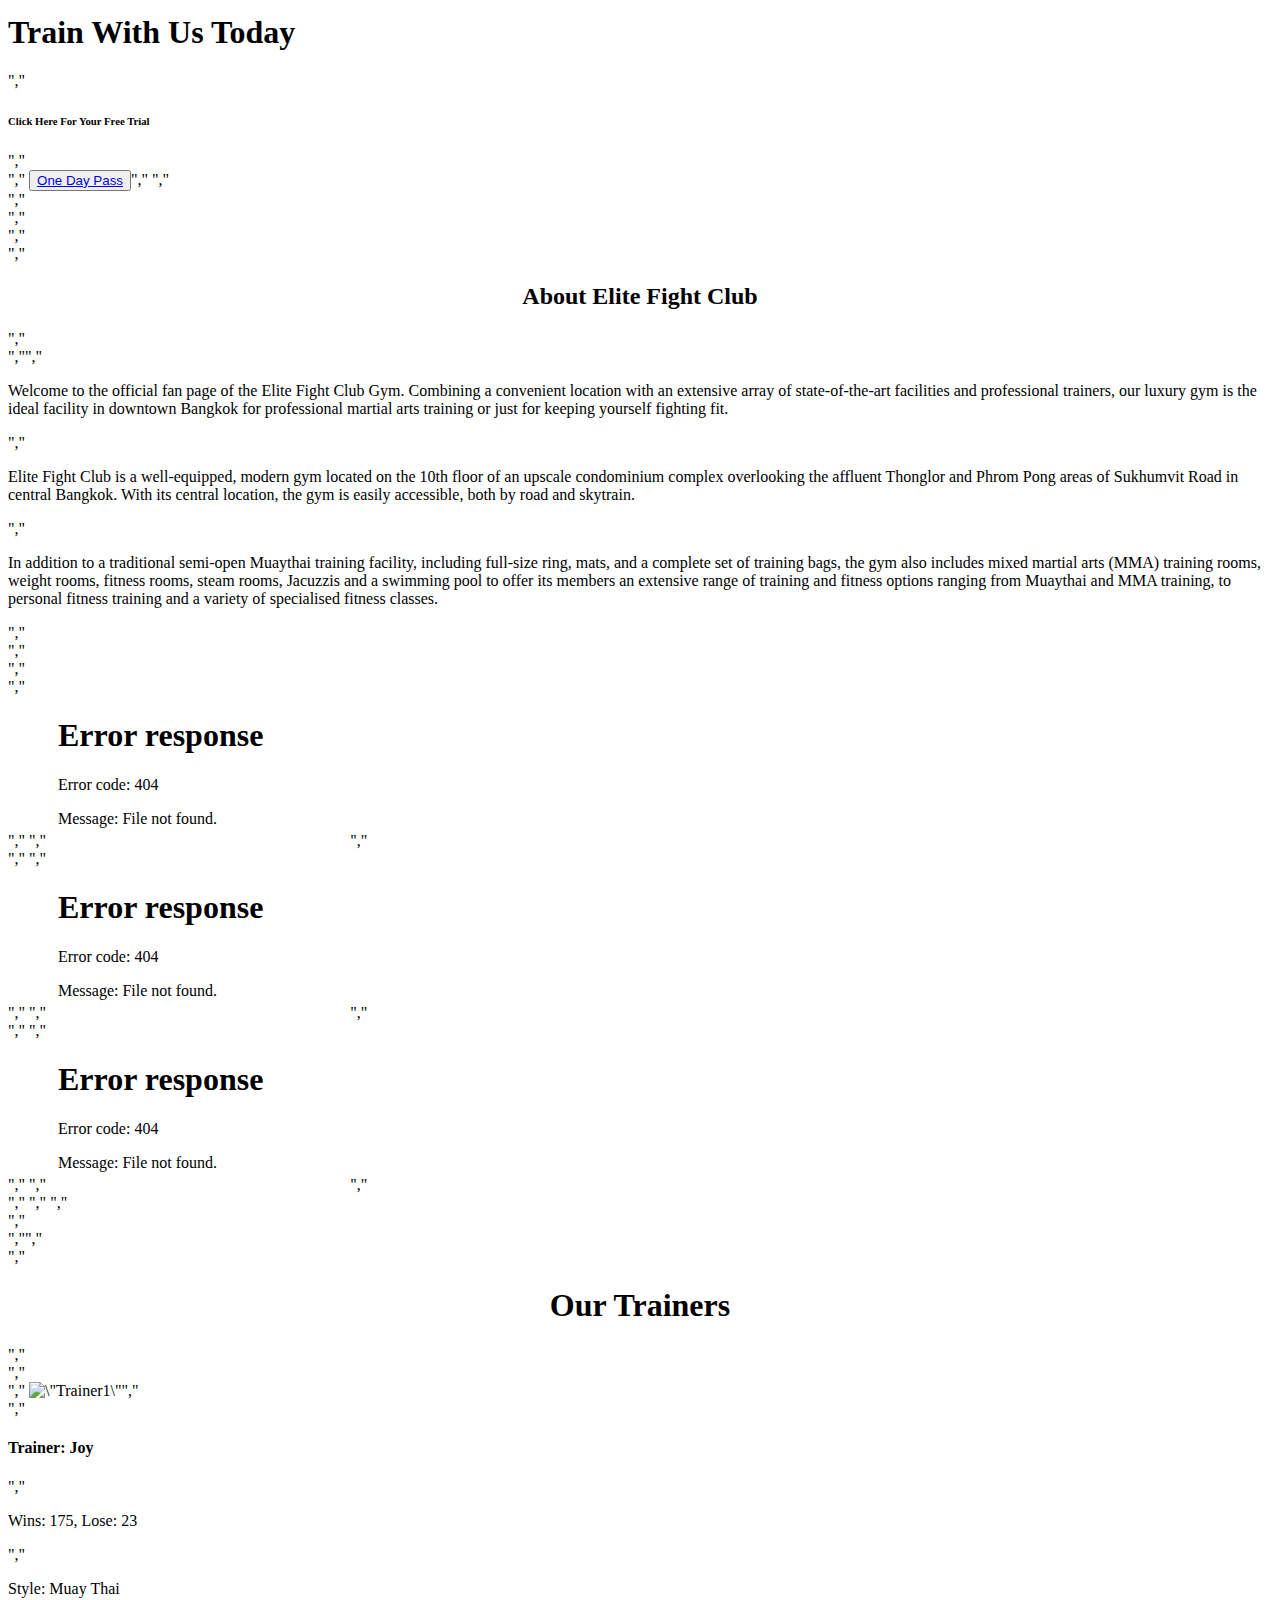
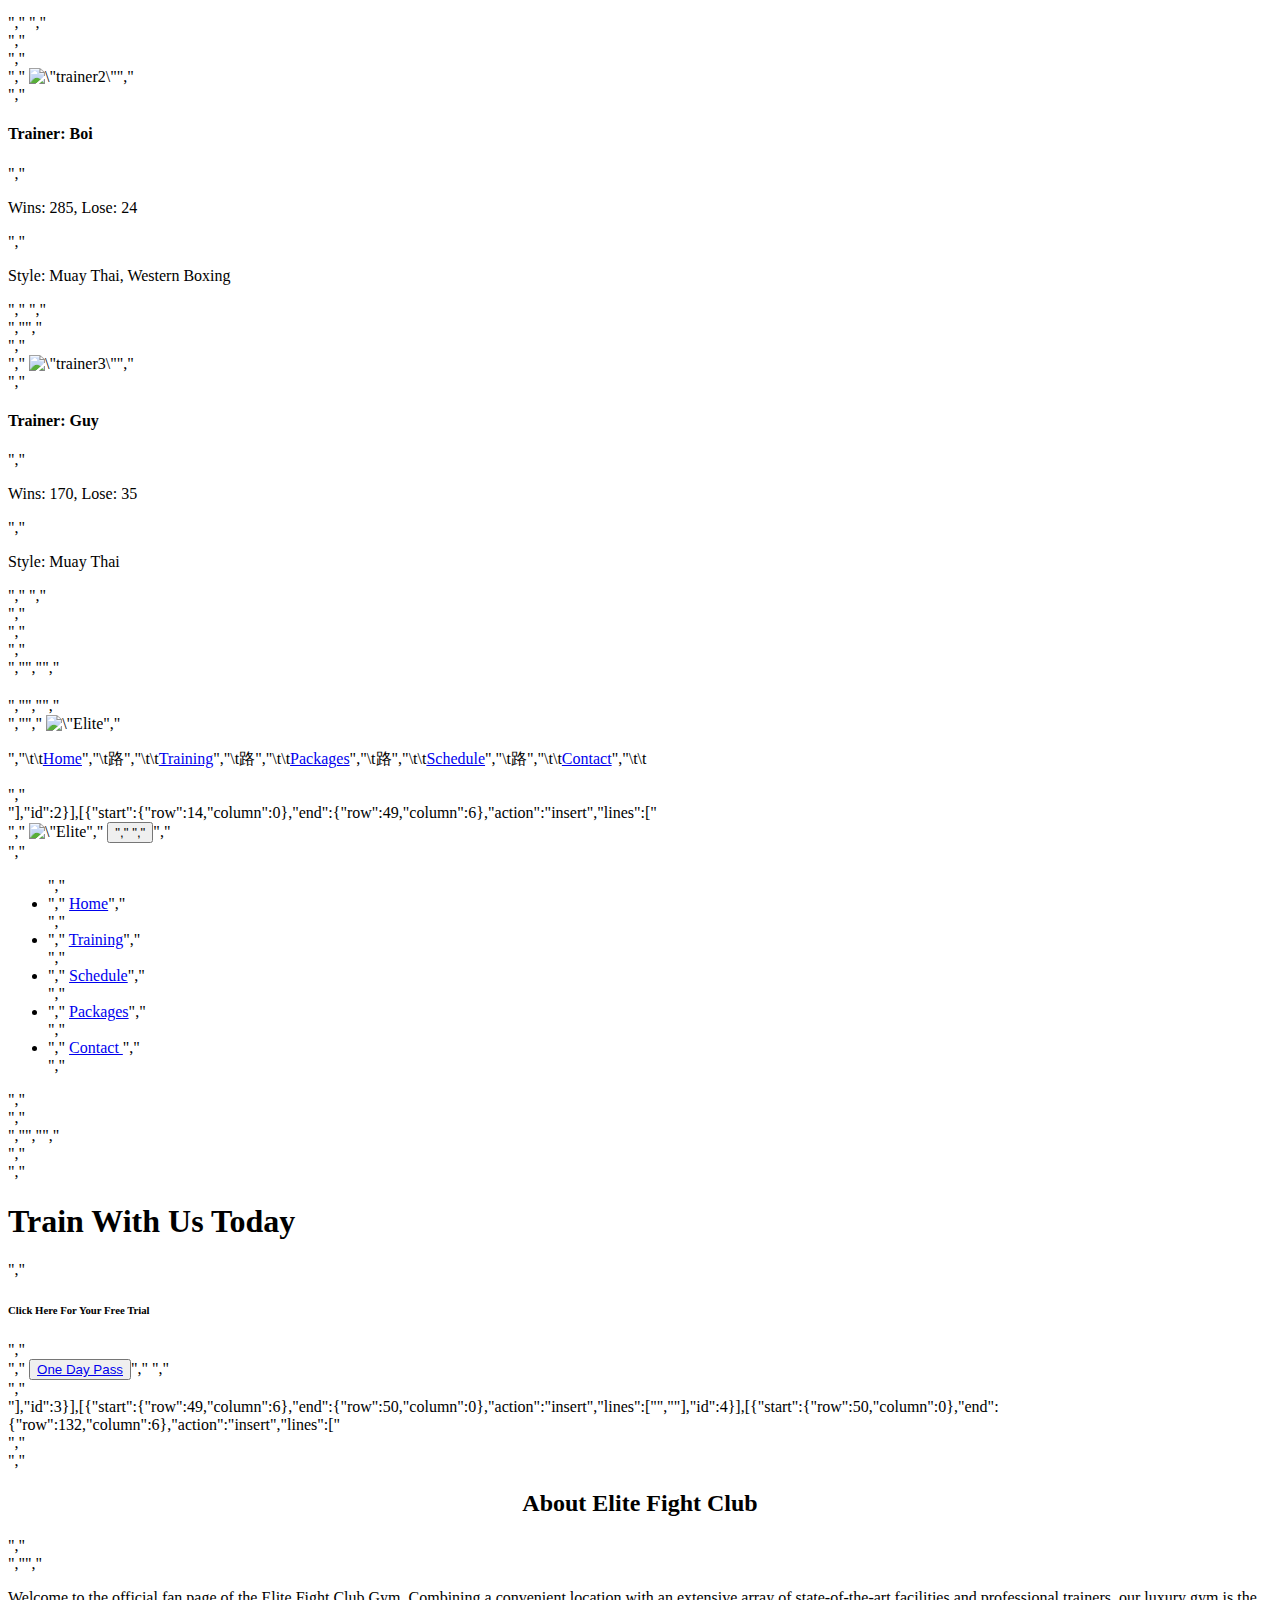
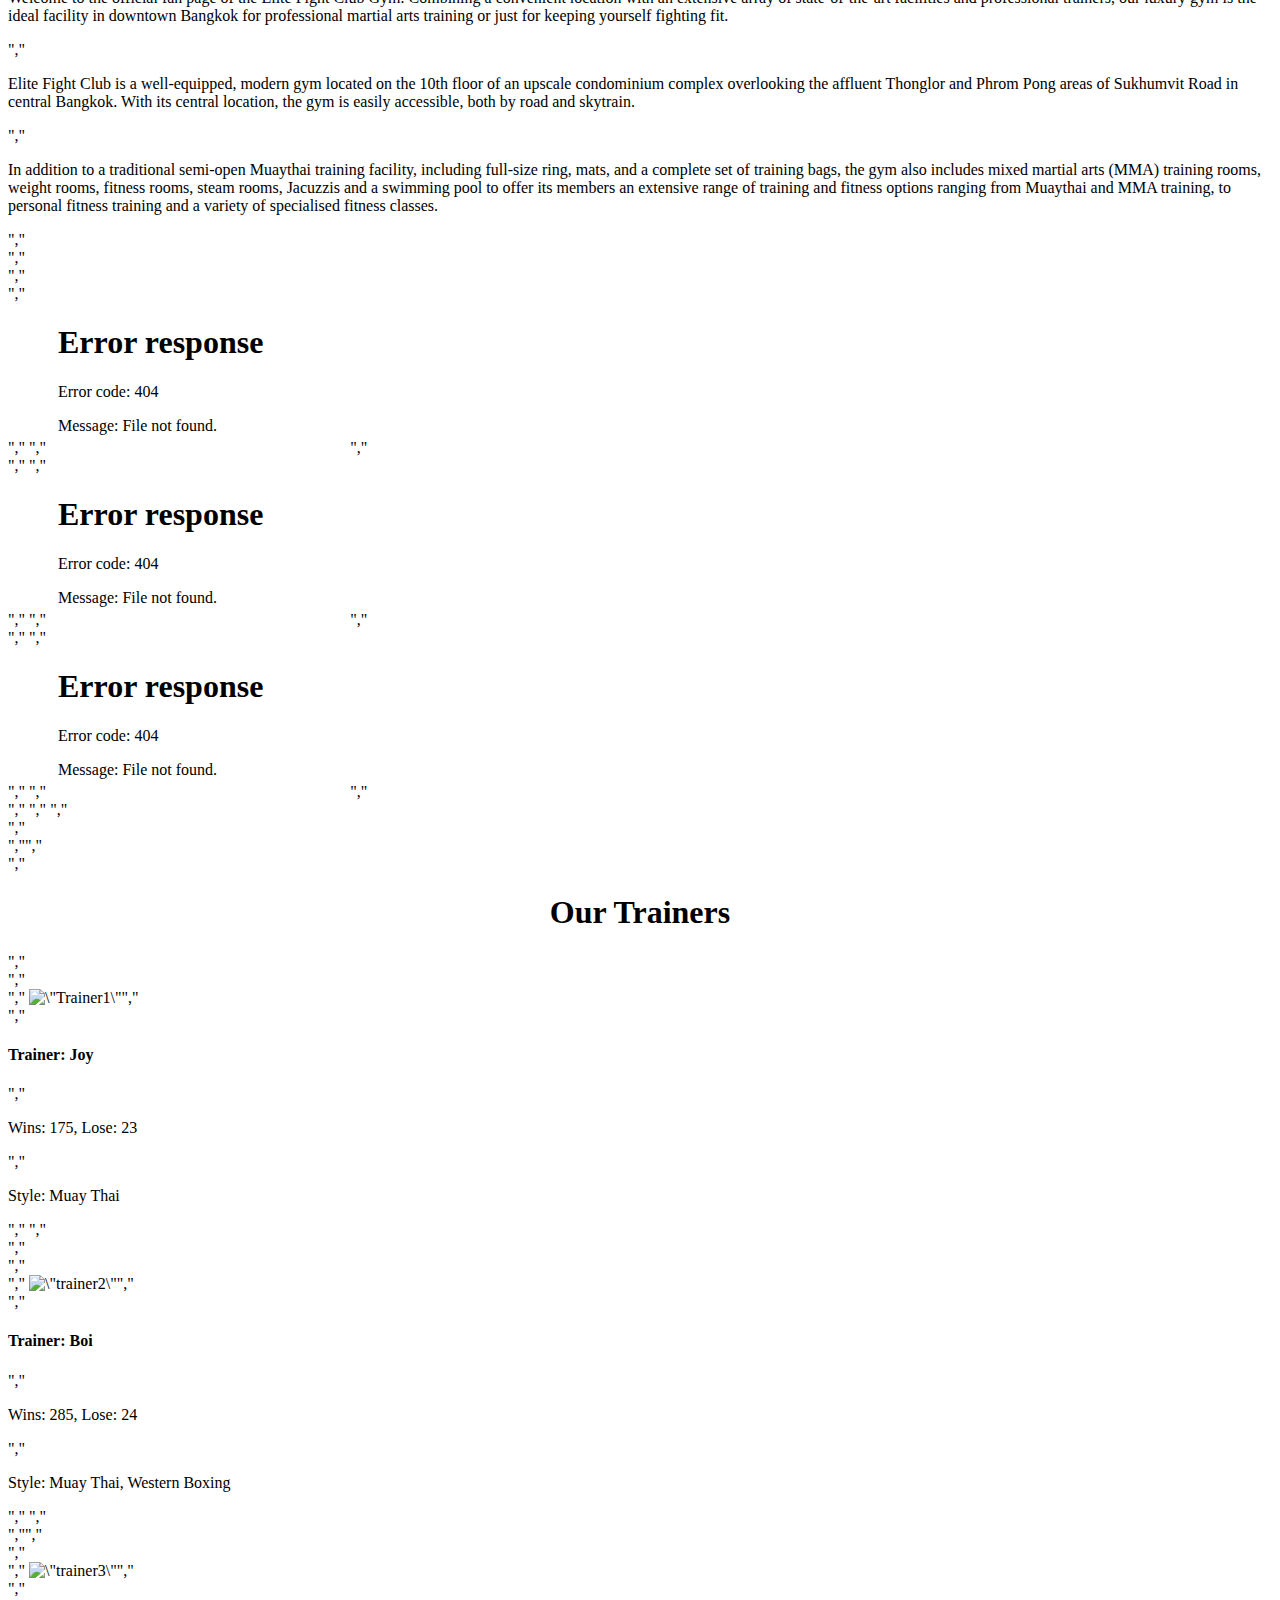
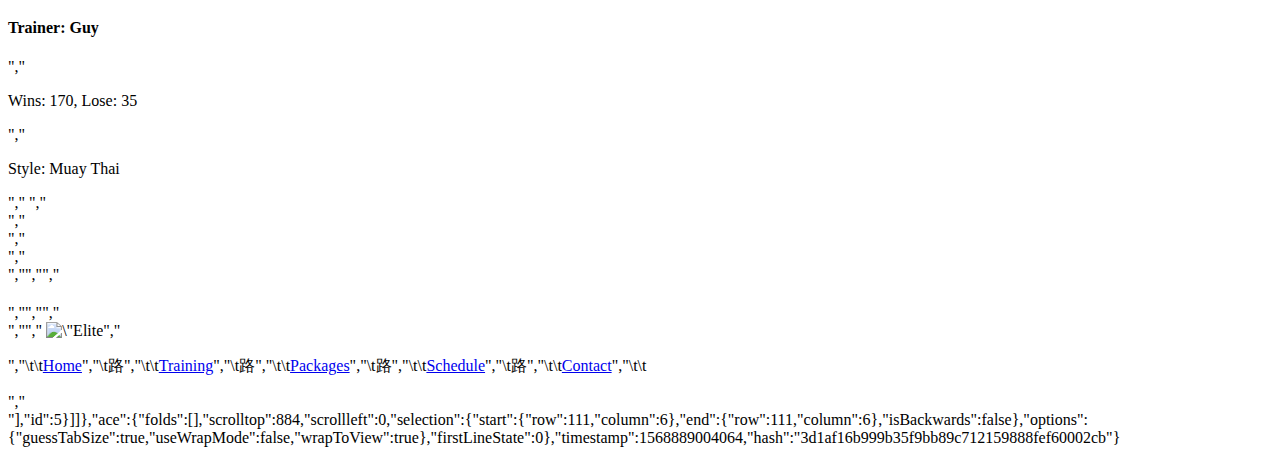
==== commit e0ebe8e7: "added color and style to nav bar and hero image" ====
--- a/.c9/metadata/environment/index.html
+++ b/.c9/metadata/environment/index.html
@@ -1 +1 @@
-{"changed":true,"filter":false,"title":"index.html","tooltip":"/index.html","value":"<!DOCTYPE html>\n<html lang=\"en\">\n<head>\n  <title>Boxing Gym Project</title>\n  <meta charset=\"utf-8\">\n  <meta name=\"viewport\" content=\"width=device-width, initial-scale=1\">\n  <link rel=\"stylesheet\" href=\"https://maxcdn.bootstrapcdn.com/bootstrap/4.3.1/css/bootstrap.min.css\">\n  <script src=\"https://ajax.googleapis.com/ajax/libs/jquery/3.4.1/jquery.min.js\"></script>\n  <script src=\"https://cdnjs.cloudflare.com/ajax/libs/popper.js/1.14.7/umd/popper.min.js\"></script>\n  <script src=\"https://maxcdn.bootstrapcdn.com/bootstrap/4.3.1/js/bootstrap.min.js\"></script>\n  <link href=\"style.css\" rel=\"stylesheet\" type=\"text/css\" />\n</head>\n<body>\n\n<nav class=\"navbar navbar-expand-md navbar-dark\">\n  <img src=\"images/banner1.png\" alt=\"Elite Fight Club\" style=\"width:200px;\">\n  <button class=\"navbar-toggler\" type=\"button\" data-toggle=\"collapse\" data-target=\"#collapsibleNavbar\">\n    <span class=\"navbar-toggler-icon\"></span>\n  </button>\n  <div class=\"collapse navbar-collapse\" id=\"collapsibleNavbar\">\n    <ul class=\"navbar-nav\">\n      <li class=\"nav-item\">\n        <a class=\"nav-link\" href=\"index.html\">Home</a>\n      </li>\n      <li class=\"nav-item\">\n        <a class=\"nav-link\" href=\"training.html\">Training</a>\n      </li>\n      <li class=\"nav-item\">\n        <a class=\"nav-link\" href=\"schedule.html\">Schedule</a>\n      </li>  \n      <li class=\"nav-item\">\n        <a class=\"nav-link\" href=\"packages.html\">Packages</a>\n      </li>   \n      <li class=\"nav-item\">\n        <a class=\"nav-link\" href=\"contact.html\">Contact </a>\n      </li> \n    </ul>\n  </div>  \n</nav>\n\n\n<div class=\"hero-image\">\n  <div class=\"hero-text\">\n    <h1>Train With Us Today</h1>\n    <h6>Click Here For Your Free Trial</h6>\n    <br/>\n    <button><a href=\"contact.html\">One Day Pass</a></button>\n    \n  </div>\n</div>\n<div class=\"container-fluid\">\n  <br/>\n  <h2 align='center'>About Elite Fight Club</h2>\n  <br/>\n\n  <p class=\"text-justify\">Welcome to the official fan page of the Elite Fight Club Gym. Combining a convenient location with an extensive array of state-of-the-art facilities and professional trainers, our luxury gym is the ideal facility in downtown Bangkok for professional martial arts training or just for keeping yourself fighting fit.</p>\n  <p class=\"text-justify\">Elite Fight Club is a well-equipped, modern gym located on the 10th floor of an upscale condominium complex overlooking the affluent Thonglor and Phrom Pong areas of Sukhumvit Road in central Bangkok. With its central location, the gym is easily accessible, both by road and skytrain.</p>\n  <p class=\"text-justify\">In addition to a traditional semi-open Muaythai training facility, including full-size ring, mats, and a complete set of training bags, the gym also includes mixed martial arts (MMA) training rooms, weight rooms, fitness rooms, steam rooms, Jacuzzis and a swimming pool to offer its members an extensive range of training and fitness options ranging from Muaythai and MMA training, to personal fitness training and a variety of specialised fitness classes.</p>\n</div>\n<div class=\"container-fluid\">\n  <div class=\"row\">\n  <div class=\"column\">\n    \n    <iframe width=\"400\" height=\"300\" src=\"https://www.youtube.com/embed/GxixYoEFprk\" frameborder=\"0\" allow=\"accelerometer; autoplay; encrypted-media; gyroscope; picture-in-picture\" allowfullscreen></iframe>\n  </div>\n  \n  <div class=\"column\">\n    \n    <iframe width=\"400\" height=\"300\" src=\"https://www.youtube.com/embed/r7V7gHE11P8\" frameborder=\"0\" allow=\"accelerometer; autoplay; encrypted-media; gyroscope; picture-in-picture\" allowfullscreen></iframe>\n  </div>\n  \n  <div class=\"column\">\n    \n    <iframe width=\"400\" height=\"300\" src=\"https://www.youtube.com/embed/Yy4F-HZTTZk\" frameborder=\"0\" allow=\"accelerometer; autoplay; encrypted-media; gyroscope; picture-in-picture\" allowfullscreen></iframe>\n  </div>\n  \n \n  </div>\n</div>\n\n<div class=\"container-fluid1\">\n  <h1 align='center'>Our Trainers</h1>\n  <div class=\"row\">\n  <div class=\"column\">\n    <img src=\"images/trainer1.jpg\" alt=\"Trainer1\" style=\"width:100%\">\n    <div class=\"card-body\">\n      <h4 class=\"card-title\">Trainer: Joy</h4>\n      <p class=\"card-text\">Wins: 175, Lose: 23</p>\n      <p class=\"card-text\">Style: Muay Thai</p>\n      \n    </div>\n  </div>\n  <div class=\"column\">\n    <img src=\"images/trainer2.jpg\" alt=\"trainer2\" style=\"width:100%\">\n    <div class=\"card-body\">\n      <h4 class=\"card-title\">Trainer: Boi</h4>\n      <p class=\"card-text\">Wins: 285, Lose: 24</p>\n      <p class=\"card-text\">Style: Muay Thai, Western Boxing</p>\n      \n    </div>\n\n  </div>\n  <div class=\"column\">\n    <img src=\"images/trainer3.jpg\" alt=\"trainer3\" style=\"width:100%\">\n    <div class=\"card-body\">\n      <h4 class=\"card-title\">Trainer: Guy</h4>\n      <p class=\"card-text\">Wins: 170, Lose: 35</p>\n      <p class=\"card-text\">Style: Muay Thai</p>\n      \n    </div>\n  </div>\n</div>\n</div>\n\n\n<div style='height:20px'></div>\n\n\n<div class=\"footer\">\n\n  <img src=\"images/banner1.png\" alt=\"Elite Fight Club\" style=\"width:400px;\">\n  <p class=\"footer-links\">\n\t\t<a href=\"index.html\">Home</a>\n\t·\n\t\t<a href=\"training.html\">Training</a>\n\t·\n\t\t<a href=\"packages.html\">Packages</a>\n\t·\n\t\t<a href=\"schedule.html\">Schedule</a>\n\t·\n\t\t<a href=\"contact.html\">Contact</a>\n\t\t</p>\n</div>\n\n</body>\n</html> \n\n<script src=\"script.js\"></script>\n</body>\n</html>\n\n\n\n","undoManager":{"mark":-2,"position":4,"stack":[[{"start":{"row":0,"column":0},"end":{"row":143,"column":0},"action":"insert","lines":["<!DOCTYPE html>","<html lang=\"en\">","<head>","  <title>Boxing Gym Project</title>","  <meta charset=\"utf-8\">","  <meta name=\"viewport\" content=\"width=device-width, initial-scale=1\">","  <link rel=\"stylesheet\" href=\"https://maxcdn.bootstrapcdn.com/bootstrap/4.3.1/css/bootstrap.min.css\">","  <script src=\"https://ajax.googleapis.com/ajax/libs/jquery/3.4.1/jquery.min.js\"></script>","  <script src=\"https://cdnjs.cloudflare.com/ajax/libs/popper.js/1.14.7/umd/popper.min.js\"></script>","  <script src=\"https://maxcdn.bootstrapcdn.com/bootstrap/4.3.1/js/bootstrap.min.js\"></script>","  <link href=\"style.css\" rel=\"stylesheet\" type=\"text/css\" />","</head>","<body>","","<nav class=\"navbar navbar-expand-md navbar-dark\">","  <img src=\"images/banner1.png\" alt=\"Elite Fight Club\" style=\"width:200px;\">","  <button class=\"navbar-toggler\" type=\"button\" data-toggle=\"collapse\" data-target=\"#collapsibleNavbar\">","    <span class=\"navbar-toggler-icon\"></span>","  </button>","  <div class=\"collapse navbar-collapse\" id=\"collapsibleNavbar\">","    <ul class=\"navbar-nav\">","      <li class=\"nav-item\">","        <a class=\"nav-link\" href=\"index.html\">Home</a>","      </li>","      <li class=\"nav-item\">","        <a class=\"nav-link\" href=\"training.html\">Training</a>","      </li>","      <li class=\"nav-item\">","        <a class=\"nav-link\" href=\"schedule.html\">Schedule</a>","      </li>  ","      <li class=\"nav-item\">","        <a class=\"nav-link\" href=\"packages.html\">Packages</a>","      </li>   ","      <li class=\"nav-item\">","        <a class=\"nav-link\" href=\"contact.html\">Contact </a>","      </li> ","    </ul>","  </div>  ","</nav>","","","<div class=\"hero-image\">","  <div class=\"hero-text\">","    <h1>Train With Us Today</h1>","    <h6>Click Here For Your Free Trial</h6>","    <br/>","    <button><a href=\"contact.html\">One Day Pass</a></button>","    ","  </div>","</div>","<div class=\"container-fluid\">","  <br/>","  <h2 align='center'>About Elite Fight Club</h2>","  <br/>","","  <p class=\"text-justify\">Welcome to the official fan page of the Elite Fight Club Gym. Combining a convenient location with an extensive array of state-of-the-art facilities and professional trainers, our luxury gym is the ideal facility in downtown Bangkok for professional martial arts training or just for keeping yourself fighting fit.</p>","  <p class=\"text-justify\">Elite Fight Club is a well-equipped, modern gym located on the 10th floor of an upscale condominium complex overlooking the affluent Thonglor and Phrom Pong areas of Sukhumvit Road in central Bangkok. With its central location, the gym is easily accessible, both by road and skytrain.</p>","  <p class=\"text-justify\">In addition to a traditional semi-open Muaythai training facility, including full-size ring, mats, and a complete set of training bags, the gym also includes mixed martial arts (MMA) training rooms, weight rooms, fitness rooms, steam rooms, Jacuzzis and a swimming pool to offer its members an extensive range of training and fitness options ranging from Muaythai and MMA training, to personal fitness training and a variety of specialised fitness classes.</p>","</div>","<div class=\"container-fluid\">","  <div class=\"row\">","  <div class=\"column\">","    ","    <iframe width=\"400\" height=\"300\" src=\"https://www.youtube.com/embed/GxixYoEFprk\" frameborder=\"0\" allow=\"accelerometer; autoplay; encrypted-media; gyroscope; picture-in-picture\" allowfullscreen></iframe>","  </div>","  ","  <div class=\"column\">","    ","    <iframe width=\"400\" height=\"300\" src=\"https://www.youtube.com/embed/r7V7gHE11P8\" frameborder=\"0\" allow=\"accelerometer; autoplay; encrypted-media; gyroscope; picture-in-picture\" allowfullscreen></iframe>","  </div>","  ","  <div class=\"column\">","    ","    <iframe width=\"400\" height=\"300\" src=\"https://www.youtube.com/embed/Yy4F-HZTTZk\" frameborder=\"0\" allow=\"accelerometer; autoplay; encrypted-media; gyroscope; picture-in-picture\" allowfullscreen></iframe>","  </div>","  "," ","  </div>","</div>","","<div class=\"container-fluid1\">","  <h1 align='center'>Our Trainers</h1>","  <div class=\"row\">","  <div class=\"column\">","    <img src=\"images/trainer1.jpg\" alt=\"Trainer1\" style=\"width:100%\">","    <div class=\"card-body\">","      <h4 class=\"card-title\">Trainer: Joy</h4>","      <p class=\"card-text\">Wins: 175, Lose: 23</p>","      <p class=\"card-text\">Style: Muay Thai</p>","      ","    </div>","  </div>","  <div class=\"column\">","    <img src=\"images/trainer2.jpg\" alt=\"trainer2\" style=\"width:100%\">","    <div class=\"card-body\">","      <h4 class=\"card-title\">Trainer: Boi</h4>","      <p class=\"card-text\">Wins: 285, Lose: 24</p>","      <p class=\"card-text\">Style: Muay Thai, Western Boxing</p>","      ","    </div>","","  </div>","  <div class=\"column\">","    <img src=\"images/trainer3.jpg\" alt=\"trainer3\" style=\"width:100%\">","    <div class=\"card-body\">","      <h4 class=\"card-title\">Trainer: Guy</h4>","      <p class=\"card-text\">Wins: 170, Lose: 35</p>","      <p class=\"card-text\">Style: Muay Thai</p>","      ","    </div>","  </div>","</div>","</div>","","","<div style='height:20px'></div>","","","<div class=\"footer\">","","  <img src=\"images/banner1.png\" alt=\"Elite Fight Club\" style=\"width:400px;\">","  <p class=\"footer-links\">","\t\t<a href=\"index.html\">Home</a>","\t·","\t\t<a href=\"training.html\">Training</a>","\t·","\t\t<a href=\"packages.html\">Packages</a>","\t·","\t\t<a href=\"schedule.html\">Schedule</a>","\t·","\t\t<a href=\"contact.html\">Contact</a>","\t\t</p>","</div>","","</body>","</html> ","","<script src=\"script.js\"></script>","</body>","</html>","","","",""],"id":1}],[{"start":{"row":14,"column":0},"end":{"row":132,"column":6},"action":"remove","lines":["<nav class=\"navbar navbar-expand-md navbar-dark\">","  <img src=\"images/banner1.png\" alt=\"Elite Fight Club\" style=\"width:200px;\">","  <button class=\"navbar-toggler\" type=\"button\" data-toggle=\"collapse\" data-target=\"#collapsibleNavbar\">","    <span class=\"navbar-toggler-icon\"></span>","  </button>","  <div class=\"collapse navbar-collapse\" id=\"collapsibleNavbar\">","    <ul class=\"navbar-nav\">","      <li class=\"nav-item\">","        <a class=\"nav-link\" href=\"index.html\">Home</a>","      </li>","      <li class=\"nav-item\">","        <a class=\"nav-link\" href=\"training.html\">Training</a>","      </li>","      <li class=\"nav-item\">","        <a class=\"nav-link\" href=\"schedule.html\">Schedule</a>","      </li>  ","      <li class=\"nav-item\">","        <a class=\"nav-link\" href=\"packages.html\">Packages</a>","      </li>   ","      <li class=\"nav-item\">","        <a class=\"nav-link\" href=\"contact.html\">Contact </a>","      </li> ","    </ul>","  </div>  ","</nav>","","","<div class=\"hero-image\">","  <div class=\"hero-text\">","    <h1>Train With Us Today</h1>","    <h6>Click Here For Your Free Trial</h6>","    <br/>","    <button><a href=\"contact.html\">One Day Pass</a></button>","    ","  </div>","</div>","<div class=\"container-fluid\">","  <br/>","  <h2 align='center'>About Elite Fight Club</h2>","  <br/>","","  <p class=\"text-justify\">Welcome to the official fan page of the Elite Fight Club Gym. Combining a convenient location with an extensive array of state-of-the-art facilities and professional trainers, our luxury gym is the ideal facility in downtown Bangkok for professional martial arts training or just for keeping yourself fighting fit.</p>","  <p class=\"text-justify\">Elite Fight Club is a well-equipped, modern gym located on the 10th floor of an upscale condominium complex overlooking the affluent Thonglor and Phrom Pong areas of Sukhumvit Road in central Bangkok. With its central location, the gym is easily accessible, both by road and skytrain.</p>","  <p class=\"text-justify\">In addition to a traditional semi-open Muaythai training facility, including full-size ring, mats, and a complete set of training bags, the gym also includes mixed martial arts (MMA) training rooms, weight rooms, fitness rooms, steam rooms, Jacuzzis and a swimming pool to offer its members an extensive range of training and fitness options ranging from Muaythai and MMA training, to personal fitness training and a variety of specialised fitness classes.</p>","</div>","<div class=\"container-fluid\">","  <div class=\"row\">","  <div class=\"column\">","    ","    <iframe width=\"400\" height=\"300\" src=\"https://www.youtube.com/embed/GxixYoEFprk\" frameborder=\"0\" allow=\"accelerometer; autoplay; encrypted-media; gyroscope; picture-in-picture\" allowfullscreen></iframe>","  </div>","  ","  <div class=\"column\">","    ","    <iframe width=\"400\" height=\"300\" src=\"https://www.youtube.com/embed/r7V7gHE11P8\" frameborder=\"0\" allow=\"accelerometer; autoplay; encrypted-media; gyroscope; picture-in-picture\" allowfullscreen></iframe>","  </div>","  ","  <div class=\"column\">","    ","    <iframe width=\"400\" height=\"300\" src=\"https://www.youtube.com/embed/Yy4F-HZTTZk\" frameborder=\"0\" allow=\"accelerometer; autoplay; encrypted-media; gyroscope; picture-in-picture\" allowfullscreen></iframe>","  </div>","  "," ","  </div>","</div>","","<div class=\"container-fluid1\">","  <h1 align='center'>Our Trainers</h1>","  <div class=\"row\">","  <div class=\"column\">","    <img src=\"images/trainer1.jpg\" alt=\"Trainer1\" style=\"width:100%\">","    <div class=\"card-body\">","      <h4 class=\"card-title\">Trainer: Joy</h4>","      <p class=\"card-text\">Wins: 175, Lose: 23</p>","      <p class=\"card-text\">Style: Muay Thai</p>","      ","    </div>","  </div>","  <div class=\"column\">","    <img src=\"images/trainer2.jpg\" alt=\"trainer2\" style=\"width:100%\">","    <div class=\"card-body\">","      <h4 class=\"card-title\">Trainer: Boi</h4>","      <p class=\"card-text\">Wins: 285, Lose: 24</p>","      <p class=\"card-text\">Style: Muay Thai, Western Boxing</p>","      ","    </div>","","  </div>","  <div class=\"column\">","    <img src=\"images/trainer3.jpg\" alt=\"trainer3\" style=\"width:100%\">","    <div class=\"card-body\">","      <h4 class=\"card-title\">Trainer: Guy</h4>","      <p class=\"card-text\">Wins: 170, Lose: 35</p>","      <p class=\"card-text\">Style: Muay Thai</p>","      ","    </div>","  </div>","</div>","</div>","","","<div style='height:20px'></div>","","","<div class=\"footer\">","","  <img src=\"images/banner1.png\" alt=\"Elite Fight Club\" style=\"width:400px;\">","  <p class=\"footer-links\">","\t\t<a href=\"index.html\">Home</a>","\t·","\t\t<a href=\"training.html\">Training</a>","\t·","\t\t<a href=\"packages.html\">Packages</a>","\t·","\t\t<a href=\"schedule.html\">Schedule</a>","\t·","\t\t<a href=\"contact.html\">Contact</a>","\t\t</p>","</div>"],"id":2}],[{"start":{"row":14,"column":0},"end":{"row":49,"column":6},"action":"insert","lines":["<nav class=\"navbar navbar-expand-md navbar-dark\">","  <img src=\"images/banner1.png\" alt=\"Elite Fight Club\" style=\"width:200px;\">","  <button class=\"navbar-toggler\" type=\"button\" data-toggle=\"collapse\" data-target=\"#collapsibleNavbar\">","    <span class=\"navbar-toggler-icon\"></span>","  </button>","  <div class=\"collapse navbar-collapse\" id=\"collapsibleNavbar\">","    <ul class=\"navbar-nav\">","      <li class=\"nav-item\">","        <a class=\"nav-link\" href=\"index.html\">Home</a>","      </li>","      <li class=\"nav-item\">","        <a class=\"nav-link\" href=\"training.html\">Training</a>","      </li>","      <li class=\"nav-item\">","        <a class=\"nav-link\" href=\"schedule.html\">Schedule</a>","      </li>  ","      <li class=\"nav-item\">","        <a class=\"nav-link\" href=\"packages.html\">Packages</a>","      </li>   ","      <li class=\"nav-item\">","        <a class=\"nav-link\" href=\"contact.html\">Contact </a>","      </li> ","    </ul>","  </div>  ","</nav>","","","<div class=\"hero-image\">","  <div class=\"hero-text\">","    <h1>Train With Us Today</h1>","    <h6>Click Here For Your Free Trial</h6>","    <br/>","    <button><a href=\"contact.html\">One Day Pass</a></button>","    ","  </div>","</div>"],"id":3}],[{"start":{"row":49,"column":6},"end":{"row":50,"column":0},"action":"insert","lines":["",""],"id":4}],[{"start":{"row":50,"column":0},"end":{"row":132,"column":6},"action":"insert","lines":["<div class=\"container-fluid\">","  <br/>","  <h2 align='center'>About Elite Fight Club</h2>","  <br/>","","  <p class=\"text-justify\">Welcome to the official fan page of the Elite Fight Club Gym. Combining a convenient location with an extensive array of state-of-the-art facilities and professional trainers, our luxury gym is the ideal facility in downtown Bangkok for professional martial arts training or just for keeping yourself fighting fit.</p>","  <p class=\"text-justify\">Elite Fight Club is a well-equipped, modern gym located on the 10th floor of an upscale condominium complex overlooking the affluent Thonglor and Phrom Pong areas of Sukhumvit Road in central Bangkok. With its central location, the gym is easily accessible, both by road and skytrain.</p>","  <p class=\"text-justify\">In addition to a traditional semi-open Muaythai training facility, including full-size ring, mats, and a complete set of training bags, the gym also includes mixed martial arts (MMA) training rooms, weight rooms, fitness rooms, steam rooms, Jacuzzis and a swimming pool to offer its members an extensive range of training and fitness options ranging from Muaythai and MMA training, to personal fitness training and a variety of specialised fitness classes.</p>","</div>","<div class=\"container-fluid\">","  <div class=\"row\">","  <div class=\"column\">","    ","    <iframe width=\"400\" height=\"300\" src=\"https://www.youtube.com/embed/GxixYoEFprk\" frameborder=\"0\" allow=\"accelerometer; autoplay; encrypted-media; gyroscope; picture-in-picture\" allowfullscreen></iframe>","  </div>","  ","  <div class=\"column\">","    ","    <iframe width=\"400\" height=\"300\" src=\"https://www.youtube.com/embed/r7V7gHE11P8\" frameborder=\"0\" allow=\"accelerometer; autoplay; encrypted-media; gyroscope; picture-in-picture\" allowfullscreen></iframe>","  </div>","  ","  <div class=\"column\">","    ","    <iframe width=\"400\" height=\"300\" src=\"https://www.youtube.com/embed/Yy4F-HZTTZk\" frameborder=\"0\" allow=\"accelerometer; autoplay; encrypted-media; gyroscope; picture-in-picture\" allowfullscreen></iframe>","  </div>","  "," ","  </div>","</div>","","<div class=\"container-fluid1\">","  <h1 align='center'>Our Trainers</h1>","  <div class=\"row\">","  <div class=\"column\">","    <img src=\"images/trainer1.jpg\" alt=\"Trainer1\" style=\"width:100%\">","    <div class=\"card-body\">","      <h4 class=\"card-title\">Trainer: Joy</h4>","      <p class=\"card-text\">Wins: 175, Lose: 23</p>","      <p class=\"card-text\">Style: Muay Thai</p>","      ","    </div>","  </div>","  <div class=\"column\">","    <img src=\"images/trainer2.jpg\" alt=\"trainer2\" style=\"width:100%\">","    <div class=\"card-body\">","      <h4 class=\"card-title\">Trainer: Boi</h4>","      <p class=\"card-text\">Wins: 285, Lose: 24</p>","      <p class=\"card-text\">Style: Muay Thai, Western Boxing</p>","      ","    </div>","","  </div>","  <div class=\"column\">","    <img src=\"images/trainer3.jpg\" alt=\"trainer3\" style=\"width:100%\">","    <div class=\"card-body\">","      <h4 class=\"card-title\">Trainer: Guy</h4>","      <p class=\"card-text\">Wins: 170, Lose: 35</p>","      <p class=\"card-text\">Style: Muay Thai</p>","      ","    </div>","  </div>","</div>","</div>","","","<div style='height:20px'></div>","","","<div class=\"footer\">","","  <img src=\"images/banner1.png\" alt=\"Elite Fight Club\" style=\"width:400px;\">","  <p class=\"footer-links\">","\t\t<a href=\"index.html\">Home</a>","\t·","\t\t<a href=\"training.html\">Training</a>","\t·","\t\t<a href=\"packages.html\">Packages</a>","\t·","\t\t<a href=\"schedule.html\">Schedule</a>","\t·","\t\t<a href=\"contact.html\">Contact</a>","\t\t</p>","</div>"],"id":5}]]},"ace":{"folds":[],"scrolltop":1632,"scrollleft":0,"selection":{"start":{"row":132,"column":6},"end":{"row":132,"column":6},"isBackwards":false},"options":{"guessTabSize":true,"useWrapMode":false,"wrapToView":true},"firstLineState":{"row":101,"state":"start","mode":"ace/mode/html"}},"timestamp":1568888309900}+{"filter":false,"title":"index.html","tooltip":"/index.html","undoManager":{"mark":4,"position":4,"stack":[[{"start":{"row":0,"column":0},"end":{"row":143,"column":0},"action":"insert","lines":["<!DOCTYPE html>","<html lang=\"en\">","<head>","  <title>Boxing Gym Project</title>","  <meta charset=\"utf-8\">","  <meta name=\"viewport\" content=\"width=device-width, initial-scale=1\">","  <link rel=\"stylesheet\" href=\"https://maxcdn.bootstrapcdn.com/bootstrap/4.3.1/css/bootstrap.min.css\">","  <script src=\"https://ajax.googleapis.com/ajax/libs/jquery/3.4.1/jquery.min.js\"></script>","  <script src=\"https://cdnjs.cloudflare.com/ajax/libs/popper.js/1.14.7/umd/popper.min.js\"></script>","  <script src=\"https://maxcdn.bootstrapcdn.com/bootstrap/4.3.1/js/bootstrap.min.js\"></script>","  <link href=\"style.css\" rel=\"stylesheet\" type=\"text/css\" />","</head>","<body>","","<nav class=\"navbar navbar-expand-md navbar-dark\">","  <img src=\"images/banner1.png\" alt=\"Elite Fight Club\" style=\"width:200px;\">","  <button class=\"navbar-toggler\" type=\"button\" data-toggle=\"collapse\" data-target=\"#collapsibleNavbar\">","    <span class=\"navbar-toggler-icon\"></span>","  </button>","  <div class=\"collapse navbar-collapse\" id=\"collapsibleNavbar\">","    <ul class=\"navbar-nav\">","      <li class=\"nav-item\">","        <a class=\"nav-link\" href=\"index.html\">Home</a>","      </li>","      <li class=\"nav-item\">","        <a class=\"nav-link\" href=\"training.html\">Training</a>","      </li>","      <li class=\"nav-item\">","        <a class=\"nav-link\" href=\"schedule.html\">Schedule</a>","      </li>  ","      <li class=\"nav-item\">","        <a class=\"nav-link\" href=\"packages.html\">Packages</a>","      </li>   ","      <li class=\"nav-item\">","        <a class=\"nav-link\" href=\"contact.html\">Contact </a>","      </li> ","    </ul>","  </div>  ","</nav>","","","<div class=\"hero-image\">","  <div class=\"hero-text\">","    <h1>Train With Us Today</h1>","    <h6>Click Here For Your Free Trial</h6>","    <br/>","    <button><a href=\"contact.html\">One Day Pass</a></button>","    ","  </div>","</div>","<div class=\"container-fluid\">","  <br/>","  <h2 align='center'>About Elite Fight Club</h2>","  <br/>","","  <p class=\"text-justify\">Welcome to the official fan page of the Elite Fight Club Gym. Combining a convenient location with an extensive array of state-of-the-art facilities and professional trainers, our luxury gym is the ideal facility in downtown Bangkok for professional martial arts training or just for keeping yourself fighting fit.</p>","  <p class=\"text-justify\">Elite Fight Club is a well-equipped, modern gym located on the 10th floor of an upscale condominium complex overlooking the affluent Thonglor and Phrom Pong areas of Sukhumvit Road in central Bangkok. With its central location, the gym is easily accessible, both by road and skytrain.</p>","  <p class=\"text-justify\">In addition to a traditional semi-open Muaythai training facility, including full-size ring, mats, and a complete set of training bags, the gym also includes mixed martial arts (MMA) training rooms, weight rooms, fitness rooms, steam rooms, Jacuzzis and a swimming pool to offer its members an extensive range of training and fitness options ranging from Muaythai and MMA training, to personal fitness training and a variety of specialised fitness classes.</p>","</div>","<div class=\"container-fluid\">","  <div class=\"row\">","  <div class=\"column\">","    ","    <iframe width=\"400\" height=\"300\" src=\"https://www.youtube.com/embed/GxixYoEFprk\" frameborder=\"0\" allow=\"accelerometer; autoplay; encrypted-media; gyroscope; picture-in-picture\" allowfullscreen></iframe>","  </div>","  ","  <div class=\"column\">","    ","    <iframe width=\"400\" height=\"300\" src=\"https://www.youtube.com/embed/r7V7gHE11P8\" frameborder=\"0\" allow=\"accelerometer; autoplay; encrypted-media; gyroscope; picture-in-picture\" allowfullscreen></iframe>","  </div>","  ","  <div class=\"column\">","    ","    <iframe width=\"400\" height=\"300\" src=\"https://www.youtube.com/embed/Yy4F-HZTTZk\" frameborder=\"0\" allow=\"accelerometer; autoplay; encrypted-media; gyroscope; picture-in-picture\" allowfullscreen></iframe>","  </div>","  "," ","  </div>","</div>","","<div class=\"container-fluid1\">","  <h1 align='center'>Our Trainers</h1>","  <div class=\"row\">","  <div class=\"column\">","    <img src=\"images/trainer1.jpg\" alt=\"Trainer1\" style=\"width:100%\">","    <div class=\"card-body\">","      <h4 class=\"card-title\">Trainer: Joy</h4>","      <p class=\"card-text\">Wins: 175, Lose: 23</p>","      <p class=\"card-text\">Style: Muay Thai</p>","      ","    </div>","  </div>","  <div class=\"column\">","    <img src=\"images/trainer2.jpg\" alt=\"trainer2\" style=\"width:100%\">","    <div class=\"card-body\">","      <h4 class=\"card-title\">Trainer: Boi</h4>","      <p class=\"card-text\">Wins: 285, Lose: 24</p>","      <p class=\"card-text\">Style: Muay Thai, Western Boxing</p>","      ","    </div>","","  </div>","  <div class=\"column\">","    <img src=\"images/trainer3.jpg\" alt=\"trainer3\" style=\"width:100%\">","    <div class=\"card-body\">","      <h4 class=\"card-title\">Trainer: Guy</h4>","      <p class=\"card-text\">Wins: 170, Lose: 35</p>","      <p class=\"card-text\">Style: Muay Thai</p>","      ","    </div>","  </div>","</div>","</div>","","","<div style='height:20px'></div>","","","<div class=\"footer\">","","  <img src=\"images/banner1.png\" alt=\"Elite Fight Club\" style=\"width:400px;\">","  <p class=\"footer-links\">","\t\t<a href=\"index.html\">Home</a>","\t·","\t\t<a href=\"training.html\">Training</a>","\t·","\t\t<a href=\"packages.html\">Packages</a>","\t·","\t\t<a href=\"schedule.html\">Schedule</a>","\t·","\t\t<a href=\"contact.html\">Contact</a>","\t\t</p>","</div>","","</body>","</html> ","","<script src=\"script.js\"></script>","</body>","</html>","","","",""],"id":1}],[{"start":{"row":14,"column":0},"end":{"row":132,"column":6},"action":"remove","lines":["<nav class=\"navbar navbar-expand-md navbar-dark\">","  <img src=\"images/banner1.png\" alt=\"Elite Fight Club\" style=\"width:200px;\">","  <button class=\"navbar-toggler\" type=\"button\" data-toggle=\"collapse\" data-target=\"#collapsibleNavbar\">","    <span class=\"navbar-toggler-icon\"></span>","  </button>","  <div class=\"collapse navbar-collapse\" id=\"collapsibleNavbar\">","    <ul class=\"navbar-nav\">","      <li class=\"nav-item\">","        <a class=\"nav-link\" href=\"index.html\">Home</a>","      </li>","      <li class=\"nav-item\">","        <a class=\"nav-link\" href=\"training.html\">Training</a>","      </li>","      <li class=\"nav-item\">","        <a class=\"nav-link\" href=\"schedule.html\">Schedule</a>","      </li>  ","      <li class=\"nav-item\">","        <a class=\"nav-link\" href=\"packages.html\">Packages</a>","      </li>   ","      <li class=\"nav-item\">","        <a class=\"nav-link\" href=\"contact.html\">Contact </a>","      </li> ","    </ul>","  </div>  ","</nav>","","","<div class=\"hero-image\">","  <div class=\"hero-text\">","    <h1>Train With Us Today</h1>","    <h6>Click Here For Your Free Trial</h6>","    <br/>","    <button><a href=\"contact.html\">One Day Pass</a></button>","    ","  </div>","</div>","<div class=\"container-fluid\">","  <br/>","  <h2 align='center'>About Elite Fight Club</h2>","  <br/>","","  <p class=\"text-justify\">Welcome to the official fan page of the Elite Fight Club Gym. Combining a convenient location with an extensive array of state-of-the-art facilities and professional trainers, our luxury gym is the ideal facility in downtown Bangkok for professional martial arts training or just for keeping yourself fighting fit.</p>","  <p class=\"text-justify\">Elite Fight Club is a well-equipped, modern gym located on the 10th floor of an upscale condominium complex overlooking the affluent Thonglor and Phrom Pong areas of Sukhumvit Road in central Bangkok. With its central location, the gym is easily accessible, both by road and skytrain.</p>","  <p class=\"text-justify\">In addition to a traditional semi-open Muaythai training facility, including full-size ring, mats, and a complete set of training bags, the gym also includes mixed martial arts (MMA) training rooms, weight rooms, fitness rooms, steam rooms, Jacuzzis and a swimming pool to offer its members an extensive range of training and fitness options ranging from Muaythai and MMA training, to personal fitness training and a variety of specialised fitness classes.</p>","</div>","<div class=\"container-fluid\">","  <div class=\"row\">","  <div class=\"column\">","    ","    <iframe width=\"400\" height=\"300\" src=\"https://www.youtube.com/embed/GxixYoEFprk\" frameborder=\"0\" allow=\"accelerometer; autoplay; encrypted-media; gyroscope; picture-in-picture\" allowfullscreen></iframe>","  </div>","  ","  <div class=\"column\">","    ","    <iframe width=\"400\" height=\"300\" src=\"https://www.youtube.com/embed/r7V7gHE11P8\" frameborder=\"0\" allow=\"accelerometer; autoplay; encrypted-media; gyroscope; picture-in-picture\" allowfullscreen></iframe>","  </div>","  ","  <div class=\"column\">","    ","    <iframe width=\"400\" height=\"300\" src=\"https://www.youtube.com/embed/Yy4F-HZTTZk\" frameborder=\"0\" allow=\"accelerometer; autoplay; encrypted-media; gyroscope; picture-in-picture\" allowfullscreen></iframe>","  </div>","  "," ","  </div>","</div>","","<div class=\"container-fluid1\">","  <h1 align='center'>Our Trainers</h1>","  <div class=\"row\">","  <div class=\"column\">","    <img src=\"images/trainer1.jpg\" alt=\"Trainer1\" style=\"width:100%\">","    <div class=\"card-body\">","      <h4 class=\"card-title\">Trainer: Joy</h4>","      <p class=\"card-text\">Wins: 175, Lose: 23</p>","      <p class=\"card-text\">Style: Muay Thai</p>","      ","    </div>","  </div>","  <div class=\"column\">","    <img src=\"images/trainer2.jpg\" alt=\"trainer2\" style=\"width:100%\">","    <div class=\"card-body\">","      <h4 class=\"card-title\">Trainer: Boi</h4>","      <p class=\"card-text\">Wins: 285, Lose: 24</p>","      <p class=\"card-text\">Style: Muay Thai, Western Boxing</p>","      ","    </div>","","  </div>","  <div class=\"column\">","    <img src=\"images/trainer3.jpg\" alt=\"trainer3\" style=\"width:100%\">","    <div class=\"card-body\">","      <h4 class=\"card-title\">Trainer: Guy</h4>","      <p class=\"card-text\">Wins: 170, Lose: 35</p>","      <p class=\"card-text\">Style: Muay Thai</p>","      ","    </div>","  </div>","</div>","</div>","","","<div style='height:20px'></div>","","","<div class=\"footer\">","","  <img src=\"images/banner1.png\" alt=\"Elite Fight Club\" style=\"width:400px;\">","  <p class=\"footer-links\">","\t\t<a href=\"index.html\">Home</a>","\t·","\t\t<a href=\"training.html\">Training</a>","\t·","\t\t<a href=\"packages.html\">Packages</a>","\t·","\t\t<a href=\"schedule.html\">Schedule</a>","\t·","\t\t<a href=\"contact.html\">Contact</a>","\t\t</p>","</div>"],"id":2}],[{"start":{"row":14,"column":0},"end":{"row":49,"column":6},"action":"insert","lines":["<nav class=\"navbar navbar-expand-md navbar-dark\">","  <img src=\"images/banner1.png\" alt=\"Elite Fight Club\" style=\"width:200px;\">","  <button class=\"navbar-toggler\" type=\"button\" data-toggle=\"collapse\" data-target=\"#collapsibleNavbar\">","    <span class=\"navbar-toggler-icon\"></span>","  </button>","  <div class=\"collapse navbar-collapse\" id=\"collapsibleNavbar\">","    <ul class=\"navbar-nav\">","      <li class=\"nav-item\">","        <a class=\"nav-link\" href=\"index.html\">Home</a>","      </li>","      <li class=\"nav-item\">","        <a class=\"nav-link\" href=\"training.html\">Training</a>","      </li>","      <li class=\"nav-item\">","        <a class=\"nav-link\" href=\"schedule.html\">Schedule</a>","      </li>  ","      <li class=\"nav-item\">","        <a class=\"nav-link\" href=\"packages.html\">Packages</a>","      </li>   ","      <li class=\"nav-item\">","        <a class=\"nav-link\" href=\"contact.html\">Contact </a>","      </li> ","    </ul>","  </div>  ","</nav>","","","<div class=\"hero-image\">","  <div class=\"hero-text\">","    <h1>Train With Us Today</h1>","    <h6>Click Here For Your Free Trial</h6>","    <br/>","    <button><a href=\"contact.html\">One Day Pass</a></button>","    ","  </div>","</div>"],"id":3}],[{"start":{"row":49,"column":6},"end":{"row":50,"column":0},"action":"insert","lines":["",""],"id":4}],[{"start":{"row":50,"column":0},"end":{"row":132,"column":6},"action":"insert","lines":["<div class=\"container-fluid\">","  <br/>","  <h2 align='center'>About Elite Fight Club</h2>","  <br/>","","  <p class=\"text-justify\">Welcome to the official fan page of the Elite Fight Club Gym. Combining a convenient location with an extensive array of state-of-the-art facilities and professional trainers, our luxury gym is the ideal facility in downtown Bangkok for professional martial arts training or just for keeping yourself fighting fit.</p>","  <p class=\"text-justify\">Elite Fight Club is a well-equipped, modern gym located on the 10th floor of an upscale condominium complex overlooking the affluent Thonglor and Phrom Pong areas of Sukhumvit Road in central Bangkok. With its central location, the gym is easily accessible, both by road and skytrain.</p>","  <p class=\"text-justify\">In addition to a traditional semi-open Muaythai training facility, including full-size ring, mats, and a complete set of training bags, the gym also includes mixed martial arts (MMA) training rooms, weight rooms, fitness rooms, steam rooms, Jacuzzis and a swimming pool to offer its members an extensive range of training and fitness options ranging from Muaythai and MMA training, to personal fitness training and a variety of specialised fitness classes.</p>","</div>","<div class=\"container-fluid\">","  <div class=\"row\">","  <div class=\"column\">","    ","    <iframe width=\"400\" height=\"300\" src=\"https://www.youtube.com/embed/GxixYoEFprk\" frameborder=\"0\" allow=\"accelerometer; autoplay; encrypted-media; gyroscope; picture-in-picture\" allowfullscreen></iframe>","  </div>","  ","  <div class=\"column\">","    ","    <iframe width=\"400\" height=\"300\" src=\"https://www.youtube.com/embed/r7V7gHE11P8\" frameborder=\"0\" allow=\"accelerometer; autoplay; encrypted-media; gyroscope; picture-in-picture\" allowfullscreen></iframe>","  </div>","  ","  <div class=\"column\">","    ","    <iframe width=\"400\" height=\"300\" src=\"https://www.youtube.com/embed/Yy4F-HZTTZk\" frameborder=\"0\" allow=\"accelerometer; autoplay; encrypted-media; gyroscope; picture-in-picture\" allowfullscreen></iframe>","  </div>","  "," ","  </div>","</div>","","<div class=\"container-fluid1\">","  <h1 align='center'>Our Trainers</h1>","  <div class=\"row\">","  <div class=\"column\">","    <img src=\"images/trainer1.jpg\" alt=\"Trainer1\" style=\"width:100%\">","    <div class=\"card-body\">","      <h4 class=\"card-title\">Trainer: Joy</h4>","      <p class=\"card-text\">Wins: 175, Lose: 23</p>","      <p class=\"card-text\">Style: Muay Thai</p>","      ","    </div>","  </div>","  <div class=\"column\">","    <img src=\"images/trainer2.jpg\" alt=\"trainer2\" style=\"width:100%\">","    <div class=\"card-body\">","      <h4 class=\"card-title\">Trainer: Boi</h4>","      <p class=\"card-text\">Wins: 285, Lose: 24</p>","      <p class=\"card-text\">Style: Muay Thai, Western Boxing</p>","      ","    </div>","","  </div>","  <div class=\"column\">","    <img src=\"images/trainer3.jpg\" alt=\"trainer3\" style=\"width:100%\">","    <div class=\"card-body\">","      <h4 class=\"card-title\">Trainer: Guy</h4>","      <p class=\"card-text\">Wins: 170, Lose: 35</p>","      <p class=\"card-text\">Style: Muay Thai</p>","      ","    </div>","  </div>","</div>","</div>","","","<div style='height:20px'></div>","","","<div class=\"footer\">","","  <img src=\"images/banner1.png\" alt=\"Elite Fight Club\" style=\"width:400px;\">","  <p class=\"footer-links\">","\t\t<a href=\"index.html\">Home</a>","\t·","\t\t<a href=\"training.html\">Training</a>","\t·","\t\t<a href=\"packages.html\">Packages</a>","\t·","\t\t<a href=\"schedule.html\">Schedule</a>","\t·","\t\t<a href=\"contact.html\">Contact</a>","\t\t</p>","</div>"],"id":5}]]},"ace":{"folds":[],"scrolltop":884,"scrollleft":0,"selection":{"start":{"row":111,"column":6},"end":{"row":111,"column":6},"isBackwards":false},"options":{"guessTabSize":true,"useWrapMode":false,"wrapToView":true},"firstLineState":0},"timestamp":1568889004064,"hash":"3d1af16b999b35f9bb89c712159888fef60002cb"}